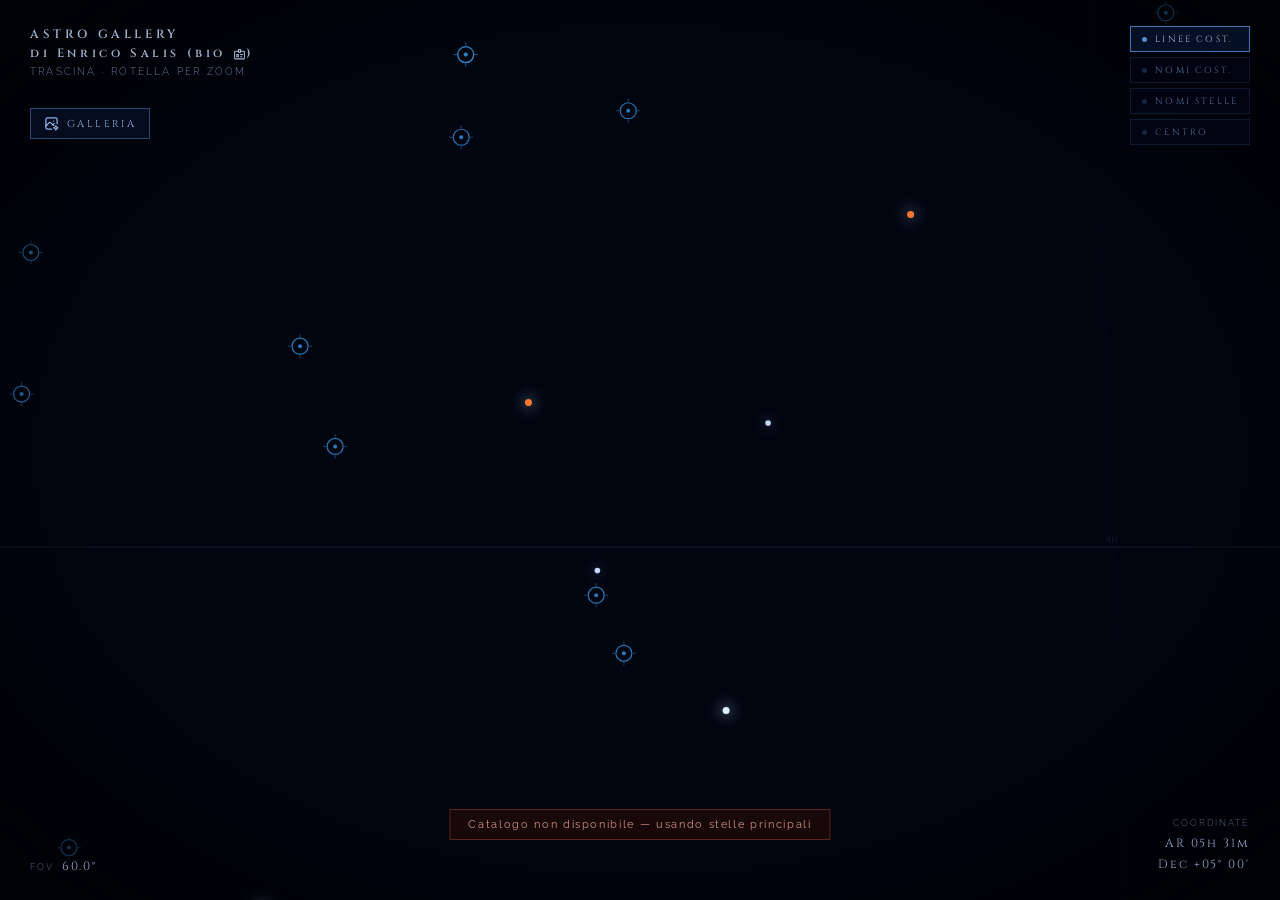
==== index.html @ 97bf15eb "correzioni bussola" ====
<!DOCTYPE html>
<html lang="it">
<head>
  <meta charset="UTF-8">
  <meta name="viewport" content="width=device-width, initial-scale=1.0">
  <title>AstroGallery — Stellario</title>
  <link rel="preconnect" href="https://fonts.googleapis.com">
  <link href="https://fonts.googleapis.com/css2?family=Cinzel:wght@400;600&family=Raleway:wght@300;400;500&display=swap" rel="stylesheet">
  <link rel="icon" type="image/svg+xml" href="img/LOGO_ICO.svg">
  <link rel="stylesheet" href="css/style.css?V=5.4">
</head>
<body>

<!-- ── Canvas stellario ──────────────────────────────────────────────────────── -->
<canvas id="starmap"></canvas>
<div id="vignette"></div>

<!-- ── Loading screen ───────────────────────────────────────────────────────── -->
<div id="loading">
  <div class="ltitle">ASTRO GALLERY</div>
  <div class="lsub">CARICAMENTO CATALOGO STELLARE</div>
  <div class="ltrack"><div class="lfill" id="lfill"></div></div>
</div>

<!-- ── Auth modal ─────────────────────────────────────────────────────────────── -->

<!-- ── UI Panels ─────────────────────────────────────────────────────────────── -->
<div class="panel" id="panel-title">
  <h1>ASTRO GALLERY</h1>
  <p id="author-static">di Enrico Salis <span id="author-link">&#40;bio <svg xmlns="http://www.w3.org/2000/svg" width="13" height="13" viewBox="0 0 24 24" fill="none" stroke="currentColor" stroke-width="2" stroke-linecap="round" stroke-linejoin="round" style="vertical-align:middle;display:inline-block"><path stroke="none" d="M0 0h24v24H0z" fill="none"/><path d="M7 12h3v4h-3l0 -4"/><path d="M10 6h-6a1 1 0 0 0 -1 1v12a1 1 0 0 0 1 1h16a1 1 0 0 0 1 -1v-12a1 1 0 0 0 -1 -1h-6"/><path d="M10 4a1 1 0 0 1 1 -1h2a1 1 0 0 1 1 1v3a1 1 0 0 1 -1 1h-2a1 1 0 0 1 -1 -1l0 -3"/><path d="M14 16h2"/><path d="M14 12h4"/></svg>&#41;</span></p>
  <p class="sub-desktop">TRASCINA · ROTELLA PER ZOOM</p>
  <p class="sub-mobile">TRASCINA · PIZZICA PER ZOOM</p>
</div>

<!-- ── Popup autore ───────────────────────────────────────────────────────────── -->
<div id="author-popup">
  <button id="author-popup-close">&#x2715;</button>
  <div id="author-view">
    <div id="author-photo-wrap"><img id="author-photo" src="" alt="Enrico Salis"></div>
    <div id="author-name"></div>
    <div id="author-location"></div>
    <div id="author-bio"></div>
    <div id="author-details"></div>
    <div id="author-links"></div>
    <button id="author-edit-btn">&#x270E; MODIFICA</button>
  </div>
  <div id="author-edit">
    <div class="ae-field"><label>FOTO (URL o percorso)</label><input id="ae-photo" type="text" placeholder="img/author.jpg"></div>
    <div class="ae-field"><label>NOME</label><input id="ae-name" type="text" placeholder="Enrico Salis"></div>
    <div class="ae-field"><label>LOCALITA</label><input id="ae-location" type="text" placeholder="Milano, Italia"></div>
    <div class="ae-field"><label>BIOGRAFIA</label><textarea id="ae-bio" rows="4" placeholder="Presentazione..."></textarea></div>
    <div class="ae-field"><label>ESPERIENZA</label><textarea id="ae-experience" rows="2" placeholder="X anni di astrofotografia"></textarea></div>
    <div class="ae-field"><label>SETUP</label><textarea id="ae-equipment" rows="2" placeholder="Telescopio, Camera..."></textarea></div>
    <div class="ae-field">
      <label>LINK <button id="ae-add-link" type="button">+ Aggiungi</button></label>
      <div id="ae-links-list"></div>
    </div>
    <div id="ae-actions">
      <button id="ae-cancel-btn">ANNULLA</button>
      <button id="ae-save-btn">&#x2193; SALVA JSON</button>
    </div>
    <p id="ae-save-hint">Sostituisci data/author.json con il file scaricato.</p>
  </div>
</div>

<div class="panel" id="panel-coords">
  <div class="lbl">COORDINATE</div>
  <div class="val">
    <div id="ra-disp">AR ··h ··m</div>
    <div id="dec-disp">Dec ±··° ··'</div>
  </div>
</div>

<div class="panel" id="panel-fov">FOV &nbsp;<span id="fov-disp">60.0°</span></div>

<!-- ── Layer toggles ─────────────────────────────────────────────────────────── -->
<button id="layers-btn" title="Layer visibilità"><span class="layers-icon"></span></button>
<div id="panel-toggles">
  <button class="tog-btn active" id="tog-lines"><span class="dot"></span>LINEE COST.</button>
  <button class="tog-btn"        id="tog-cnames"><span class="dot"></span>NOMI COST.</button>
  <button class="tog-btn"        id="tog-snames"><span class="dot"></span>NOMI STELLE</button>
  <button class="tog-btn"        id="tog-crosshair"><span class="dot"></span>CENTRO</button>
</div>

<!-- ── Bussola (solo mobile) ─────────────────────────────────────────────────── -->
<button id="compass-btn" title="Bussola: punta il cielo col telefono">🧭</button>
<button id="location-btn" title="Posizione osservatore">📍</button>
<div id="location-menu">
  <button class="loc-opt" id="loc-auto-btn">📍 Automatico (GPS)</button>
  <div class="loc-manual">
    <button class="loc-opt" id="loc-manual-btn">✏️ Manuale</button>
    <div class="loc-fields">
      <input id="loc-lat" type="number" step="0.0001" placeholder="Lat (es. 46.06)" inputmode="decimal">
      <input id="loc-lon" type="number" step="0.0001" placeholder="Long (es. 13.24)" inputmode="decimal">
    </div>
    <div id="loc-error" style="display:none">Valori non validi</div>
  </div>
</div>
<div id="compass-status" style="display:none"></div>

<!-- ── Admin button ──────────────────────────────────────────────────────────── -->
<button id="admin-btn">
  <svg xmlns="http://www.w3.org/2000/svg" width="16" height="16" viewBox="0 0 24 24" fill="none" stroke="currentColor" stroke-width="2" stroke-linecap="round" stroke-linejoin="round">
    <path stroke="none" d="M0 0h24v24H0z" fill="none" />
    <path d="M15 8h.01" />
    <path d="M12 21h-6a3 3 0 0 1 -3 -3v-12a3 3 0 0 1 3 -3h12a3 3 0 0 1 3 3v6" />
    <path d="M3 16l5 -5c.928 -.893 2.072 -.893 3 0l3.993 3.993" />
    <path d="M14 14l1 -1c.47 -.452 .995 -.675 1.52 -.67" />
    <path d="M19 22.5a4.75 4.75 0 0 1 3.5 -3.5a4.75 4.75 0 0 1 -3.5 -3.5a4.75 4.75 0 0 1 -3.5 3.5a4.75 4.75 0 0 1 3.5 3.5" />
  </svg>
  GALLERIA
</button>
<button id="mode-switch-btn" style="display:none">● VISTA OSPITE</button>

<!-- ── Admin panel ───────────────────────────────────────────────────────────── -->
<div id="admin-panel">
  <div id="admin-head">
    <h2>GESTIONE CATALOGO</h2>
    <button id="admin-close-btn" title="Chiudi (Esc)">✕</button>
  </div>

  <div id="admin-tabs">
    <button class="atab active" data-tab="add">AGGIUNGI</button>
    <button class="atab"        data-tab="list">CATALOGO</button>
    <button class="atab"        data-tab="settings" id="tab-settings-btn">IMPOSTAZIONI</button>
  </div>

  <div id="admin-body">

    <!-- ── Tab: Nuovo DSO ─────────────────────────────────────────────────── -->
    <div id="tab-add">
      <p class="fmap-hint">Clicca sulla mappa per inserire le coordinate</p>

      <div class="frow">
        <div class="fgroup">
          <label>ID CATALOGO</label>
          <input type="text" id="f-id" placeholder="M42, NGC7000…">
        </div>
        <div class="fgroup">
          <label>NOME</label>
          <input type="text" id="f-name" placeholder="Nebulosa di Orione">
        </div>
      </div>

      <div class="frow full">
        <div class="fgroup">
          <label>ASCENSIONE RETTA</label>
          <div class="coord-row">
            <input type="number" id="f-ra-h" min="0" max="23" step="1"     placeholder="05"><span class="cu">h</span>
            <input type="number" id="f-ra-m" min="0" max="59" step="1"     placeholder="35"><span class="cu">m</span>
            <input type="number" id="f-ra-s" min="0" max="59.9" step="0.1" placeholder="17.3"><span class="cu">s</span>
          </div>
          <div class="fhint" id="ra-hint"></div>
        </div>
      </div>

      <div class="frow full">
        <div class="fgroup">
          <label>DECLINAZIONE</label>
          <div class="coord-row">
            <select id="f-dec-sign"><option value="+">+</option><option value="-">−</option></select>
            <input type="number" id="f-dec-d" min="0" max="90" step="1"     placeholder="05"><span class="cu">°</span>
            <input type="number" id="f-dec-m" min="0" max="59" step="1"     placeholder="23"><span class="cu">'</span>
            <input type="number" id="f-dec-s" min="0" max="59.9" step="0.1" placeholder="28"><span class="cu">"</span>
          </div>
          <div class="fhint" id="dec-hint"></div>
        </div>
      </div>

      <div class="frow">
        <div class="fgroup">
          <label>TIPO</label>
          <input type="text" id="f-type" placeholder="Nebulosa a emissione">
        </div>
        <div class="fgroup">
          <label>MAGNITUDINE</label>
          <input type="number" id="f-mag" step="0.01" placeholder="4.0">
        </div>
      </div>

      <div class="frow">
        <div class="fgroup">
          <label>DISTANZA</label>
          <input type="text" id="f-dist" placeholder="1.344 al">
        </div>
        <div class="fgroup">
          <label>COSTELLAZIONE</label>
          <input type="text" id="f-const" placeholder="Orione">
        </div>
      </div>

      <div class="frow full">
        <div class="fgroup">
          <label>DESCRIZIONE</label>
          <textarea id="f-info" placeholder="Testo descrittivo del DSO…"></textarea>
        </div>
      </div>

      <div id="admin-msg"></div>
      <button id="submit-btn">CREA DSO</button>
    </div>

    <!-- ── Tab: Catalogo DSO ───────────────────────────────────────────────── -->
    <div id="tab-list" style="display:none">
      <div id="obj-list"></div>
      <div id="list-actions">
        <button class="act-btn" id="export-btn">ESPORTA JSON</button>
        <button class="act-btn" id="import-btn">IMPORTA JSON</button>
        <input type="file" id="import-file" accept=".json">
      </div>
    </div>

    <!-- ── Tab: Impostazioni ──────────────────────────────────────────────── -->
    <div id="tab-settings" style="display:none">
      <div class="fsep">URL SEGRETO ADMIN</div>
      <div class="frow full">
        <div class="fgroup">
          <label>NUOVA PAROLA SEGRETA</label>
          <input type="text" id="secret-word" placeholder="es. galassia-m31" autocomplete="off">
        </div>
      </div>
      <div class="frow full" id="secret-url-row" style="display:none">
        <div class="fgroup">
          <label>URL DA SALVARE NEI PREFERITI</label>
          <input type="text" id="secret-url-out" readonly>
        </div>
      </div>
      <button id="secret-copy-btn" style="display:none">COPIA URL</button>
      <div id="secret-msg"></div>
    </div>

    <!-- ── Pannello foto (aperto da CATALOGO → Aggiungi foto) ─────────────── -->
    <div id="tab-photo" style="display:none">

      <!-- Breadcrumb -->
      <div class="photo-breadcrumb">
        <button id="photo-back-btn">&#x2190; CATALOGO</button>
        <span id="photo-dso-label"></span>
      </div>

      <div class="frow full">
        <div class="fgroup">
          <label>TITOLO FOTO</label>
          <input type="text" id="ph-title" placeholder="Prima luce H-alpha">
        </div>
      </div>

      <div class="frow">
        <div class="fgroup">
          <label>DATA (facoltativa)</label>
          <input type="date" id="ph-date">
        </div>
        <div class="fgroup">
          <label>&nbsp;</label>
          <button id="add-photo-btn" style="height:100%">&#x2601; CARICA SU CLOUDINARY</button>
        </div>
        <div class="fgroup">
          <label>&nbsp;</label>
          <button id="browse-cloudinary-btn" class="act-btn" style="height:100%;width:100%">&#x1F5BC; SFOGLIA LIBRERIA</button>
        </div>
      </div>

      <div class="frow full">
        <div class="fgroup">
          <label>COMMENTO</label>
          <textarea id="ph-comment" placeholder="Note sulla sessione…" style="min-height:56px"></textarea>
        </div>
      </div>

      <!-- Acquisizione collassabile -->
      <button class="acq-toggle" id="acq-toggle-btn">
        <span class="arr" id="acq-arr">&#x25bc;</span> DATI DI ACQUISIZIONE
      </button>
      <div id="acq-section" style="display:none">
        <div class="frow">
          <div class="fgroup"><label>TELESCOPIO</label>
            <div class="equip-wrap">
              <input type="text" id="acq-telescope" placeholder="Celestron EdgeHD 11" autocomplete="off">
              <span class="equip-arrow">&#9660;</span>
              <div class="equip-dropdown" id="dd-telescope"></div>
            </div>
          </div>
          <div class="fgroup"><label>MONTATURA</label>
            <div class="equip-wrap">
              <input type="text" id="acq-mount" placeholder="EQ6-R Pro" autocomplete="off">
              <span class="equip-arrow">&#9660;</span>
              <div class="equip-dropdown" id="dd-mount"></div>
            </div>
          </div>
        </div>
        <div class="frow">
          <div class="fgroup"><label>CAMERA</label>
            <div class="equip-wrap">
              <input type="text" id="acq-camera" placeholder="ASI2600MC Pro" autocomplete="off">
              <span class="equip-arrow">&#9660;</span>
              <div class="equip-dropdown" id="dd-camera"></div>
            </div>
          </div>
          <div class="fgroup"><label>FILTRI</label>
            <div class="equip-wrap">
              <input type="text" id="acq-filters" placeholder="Optolong L-eXtreme" autocomplete="off">
              <span class="equip-arrow">&#9660;</span>
              <div class="equip-dropdown" id="dd-filters"></div>
            </div>
          </div>
        </div>
        <div class="frow">
          <div class="fgroup"><label>N. POSE</label><input type="number" id="acq-frames"   min="1" placeholder="120"></div>
          <div class="fgroup"><label>POSA (sec)</label><input type="number" id="acq-exposure" min="1" placeholder="300"></div>
        </div>
        <div class="frow">
          <div class="fgroup"><label>GAIN</label><input type="number" id="acq-gain" min="0" placeholder="100"></div>
          <div class="fgroup"><label>TEMPERATURA (°C)</label><input type="number" id="acq-temp" placeholder="-10"></div>
        </div>
        <div class="frow full">
          <div class="fgroup"><label>NOTE ACQUISIZIONE</label><textarea id="acq-notes" placeholder="Condizioni cielo, seeing…" style="min-height:52px"></textarea></div>
        </div>
      </div>

      <!-- Anteprima foto caricata -->
      <div id="ph-preview" style="display:none">
        <div class="fsep">FOTO CARICATA</div>
        <div id="ph-preview-inner"></div>
      </div>

      <div id="photo-msg"></div>
      <button id="submit-photo-btn">AGGIUNGI FOTO AL CATALOGO</button>
    </div>

  </div><!-- /admin-body -->
</div><!-- /admin-panel -->

<!-- ── Popup DSO hover ────────────────────────────────────────────────────────── -->
<div id="popup">
  <div id="popup-header">
    <div id="popup-name"></div>
    <div id="popup-meta-type"></div>
    <div id="popup-meta-coords"></div>
  </div>
  <div id="popup-grid"></div>
</div>

<!-- ── Lightbox galleria ──────────────────────────────────────────────────────── -->
<div id="lightbox">

  <!-- Topbar -->
  <div id="lb-topbar">
    <div id="lb-obj-name"></div>
    <div id="lb-counter"></div>
    <button id="lb-close" title="Chiudi (Esc)">&#x2715;</button>
  </div>

  <!-- Area principale: foto a tutto campo -->
  <div id="lb-main">
    <canvas id="lb-watermark"></canvas>

    <!-- Popup CC BY su right-click -->
    <div id="cc-popup">
      <div id="cc-popup-inner">
        <div id="cc-icons">
          <svg viewBox="0 0 24 24" width="20" height="20"><circle cx="12" cy="12" r="11" stroke="currentColor" stroke-width="1.5" fill="none"/><text x="12" y="16" text-anchor="middle" font-size="12" font-family="serif" fill="currentColor">©</text></svg>
          <svg viewBox="0 0 24 24" width="20" height="20"><circle cx="12" cy="12" r="11" stroke="currentColor" stroke-width="1.5" fill="none"/><text x="12" y="16" text-anchor="middle" font-size="11" font-family="sans-serif" fill="currentColor">BY</text></svg>
        </div>
        <p id="cc-text">Foto di <strong>Enrico Salis</strong>.<br>Libero utilizzo con citazione dell'autore.<br><a href="https://creativecommons.org/licenses/by/4.0/" target="_blank" rel="noopener">CC BY 4.0</a></p>
        <button id="cc-download-btn">&#x2193; Scarica</button>
        <button id="cc-popup-close">&#x2715;</button>
      </div>
    </div>

    <!-- Foto occupa tutto -->
    <img id="lb-img" src="" alt="">

    <!-- Pannello info overlay sinistro -->
    <div id="lb-info-panel">
      <div id="lb-info-scroll">

        <!-- DSO -->
        <div class="lbi-section">
          <div class="lbi-section-title">OGGETTO</div>
          <div class="lbi-field"><span class="lbi-lbl">Tipo</span><span id="li-type">—</span></div>
          <div class="lbi-field"><span class="lbi-lbl">Distanza</span><span id="li-dist">—</span></div>
          <div class="lbi-field"><span class="lbi-lbl">Magnitudine</span><span id="li-mag">—</span></div>
          <div class="lbi-field"><span class="lbi-lbl">AR</span><span id="li-ra">—</span></div>
          <div class="lbi-field"><span class="lbi-lbl">Dec</span><span id="li-dec">—</span></div>
          <div class="lbi-field"><span class="lbi-lbl">Costellazione</span><span id="li-const">—</span></div>
          <div id="lb-info-text"></div>
        </div>

        <!-- Foto -->
        <div class="lbi-section" id="lbi-photo-section" style="display:none">
          <div class="lbi-section-title">FOTO</div>
          <div class="lbi-field"><span class="lbi-lbl">Titolo</span><span id="li-ph-title">—</span></div>
          <div class="lbi-field" id="li-ph-date-wrap" style="display:none">
            <span class="lbi-lbl">Data</span><span id="li-ph-date">—</span>
          </div>
          <div id="li-ph-comment" style="margin-top:8px;display:none"></div>
        </div>

        <!-- Acquisizione -->
        <div class="lbi-section" id="lbi-acq-section" style="display:none">
          <div class="lbi-section-title">ACQUISIZIONE</div>
          <div class="lbi-field" id="li-acq-telescope-w" style="display:none"><span class="lbi-lbl">Telescopio</span><span id="li-acq-telescope">—</span></div>
          <div class="lbi-field" id="li-acq-mount-w"     style="display:none"><span class="lbi-lbl">Montatura</span><span id="li-acq-mount">—</span></div>
          <div class="lbi-field" id="li-acq-camera-w"    style="display:none"><span class="lbi-lbl">Camera</span><span id="li-acq-camera">—</span></div>
          <div class="lbi-field" id="li-acq-filters-w"   style="display:none"><span class="lbi-lbl">Filtri</span><span id="li-acq-filters">—</span></div>
          <div class="lbi-field" id="li-acq-frames-w"    style="display:none"><span class="lbi-lbl">Pose</span><span id="li-acq-frames">—</span></div>
          <div class="lbi-field" id="li-acq-exposure-w"  style="display:none"><span class="lbi-lbl">Posa</span><span id="li-acq-exposure">—</span></div>
          <div class="lbi-field" id="li-acq-gain-w"      style="display:none"><span class="lbi-lbl">Gain</span><span id="li-acq-gain">—</span></div>
          <div class="lbi-field" id="li-acq-temp-w"      style="display:none"><span class="lbi-lbl">Temp.</span><span id="li-acq-temp">—</span></div>
          <div id="li-acq-notes" style="margin-top:8px;display:none"></div>
        </div>

      </div><!-- /lb-info-scroll -->
    </div><!-- /lb-info-panel -->

    <!-- Tab linguetta toggle info -->
    <button id="lb-info-tab" title="Mostra/nascondi info">
      <span id="lb-info-tab-icon">&#x2139;</span>
    </button>

    <!-- Zoom indicator -->
    <div id="lb-zoom-indicator">
      <span id="lb-zoom-label">100%</span>
      <button id="lb-zoom-reset">RESET</button>
    </div>

  </div><!-- /lb-main -->

  <!-- Navigazione in basso centrata -->
  <div id="lb-nav-bar">
    <button class="lb-nav" id="lb-prev" title="Precedente (←)">&#x2039;</button>
    <div id="lb-nav-dots"></div>
    <button class="lb-nav" id="lb-next" title="Successiva (→)">&#x203a;</button>
  </div>

</div><!-- /lightbox -->

<!-- ── Error toast ────────────────────────────────────────────────────────────── -->
<div id="error-toast">Catalogo non disponibile — usando stelle principali</div>

<!-- ── Entry point (ES module, deferred automaticamente) ─────────────────────── -->
<script type="module" src="js/main.js?V=5.4"></script>

</body>
</html>
---- css/style.css ----
/* ─── Reset & Base ───────────────────────────────────────────────────────────── */
*, *::before, *::after { margin: 0; padding: 0; box-sizing: border-box; }

body { background: #000; overflow: hidden; user-select: none; }

#starmap       { display: block; cursor: grab; }
body.dragging  #starmap { cursor: grabbing; }
body.popup-cursor #starmap { cursor: default; }

/* ─── Vignette ───────────────────────────────────────────────────────────────── */
#vignette {
  position: fixed; inset: 0;
  background: radial-gradient(ellipse at center, transparent 55%, rgba(0,0,0,0.75) 100%);
  pointer-events: none; z-index: 1;
}

/* ─── UI Panels (non-interattivi) ────────────────────────────────────────────── */
.panel {
  position: fixed; z-index: 10;
  pointer-events: none; font-family: 'Cinzel', serif;
}

#panel-title  { top: 26px; left: 30px; }
#panel-title h1 {
  font-size: 12px; font-weight: 600;
  letter-spacing: 0.3em; color: rgba(200,225,255,0.80);
}
#panel-title p {
  margin-top: 5px; font-family: 'Raleway', sans-serif;
  font-size: 10px; font-weight: 300;
  letter-spacing: 0.22em; color: rgba(140,175,215,0.70);
}

#panel-coords { bottom: 26px; right: 30px; text-align: right; }
#panel-coords .lbl {
  font-family: 'Raleway', sans-serif; font-size: 9px;
  font-weight: 300; letter-spacing: 0.22em;
  color: rgba(140,175,215,0.60); margin-bottom: 5px;
}
#panel-coords .val {
  font-size: 12px; font-weight: 400;
  letter-spacing: 0.16em; color: rgba(180,210,255,0.80); line-height: 1.7;
}

#panel-fov {
  bottom: 26px; left: 30px; font-family: 'Raleway', sans-serif;
  font-size: 9px; font-weight: 300; letter-spacing: 0.22em;
  color: rgba(140,175,215,0.60);
}
#panel-fov span {
  font-family: 'Cinzel', serif; font-size: 12px; font-weight: 400;
  letter-spacing: 0.14em; color: rgba(180,210,255,0.80);
}

/* ─── Custom equipment dropdown ──────────────────────────────────────────────── */
.equip-wrap {
  position: relative;
}
.equip-wrap input {
  width: 100%;
  padding-right: 22px !important; /* spazio per la freccia */
}
.equip-arrow {
  position: absolute; right: 7px; top: 50%; transform: translateY(-50%);
  font-size: 9px; color: rgba(120,160,210,0.70); pointer-events: none;
  line-height: 1;
}
.equip-dropdown {
  position: absolute; top: 100%; left: 0; right: 0; z-index: 200;
  background: rgba(2,6,22,0.97);
  border: 1px solid rgba(80,140,220,0.22);
  border-top: none;
  max-height: 160px; overflow-y: auto;
  display: none;
}
.equip-dropdown.open { display: block; }
.equip-dropdown::-webkit-scrollbar { width: 3px; }
.equip-dropdown::-webkit-scrollbar-thumb { background: rgba(80,140,220,0.2); border-radius: 2px; }
.equip-option {
  padding: 7px 10px; cursor: pointer;
  font-family: 'Raleway', sans-serif; font-size: 10px;
  letter-spacing: 0.08em; color: rgba(160,195,240,0.80);
  border-bottom: 1px solid rgba(80,140,220,0.07);
  transition: background .12s, color .12s;
  display: flex; align-items: center; justify-content: space-between;
}
.equip-option:last-child { border-bottom: none; }
.equip-option:hover { background: rgba(20,50,110,0.70); color: rgba(200,225,255,0.90); }
.equip-option .equip-del {
  font-size: 10px; color: rgba(180,80,80,0.60);
  padding: 0 3px; line-height: 1; cursor: pointer;
  transition: color .15s; flex-shrink: 0;
}
.equip-option .equip-del:hover { color: rgba(255,100,100,0.80); }
.equip-empty {
  padding: 8px 10px;
  font-family: 'Raleway', sans-serif; font-size: 9px;
  letter-spacing: 0.12em; color: rgba(100,140,190,0.60);
  font-style: italic;
}

/* ─── Catalog card actions ───────────────────────────────────────────────────── */
.obj-card-actions { display: flex; gap: 5px; flex-shrink: 0; }
.obj-act-btn {
  background: none; border: 1px solid rgba(80,140,220,0.18);
  color: rgba(140,180,230,0.70); cursor: pointer; font-family: 'Cinzel', serif;
  font-size: 8px; letter-spacing: 0.18em; padding: 4px 7px;
  transition: all .18s; white-space: nowrap;
}
.obj-act-btn:hover       { border-color: rgba(100,170,255,0.70); color: rgba(180,210,255,0.85); }
.obj-act-btn.danger      { border-color: rgba(200,80,80,0.60); color: rgba(180,100,100,0.70); }
.obj-act-btn.danger:hover{ border-color: rgba(200,80,80,0.70);  color: rgba(255,120,120,0.85); }

/* ─── Photo breadcrumb ───────────────────────────────────────────────────────── */
.photo-breadcrumb {
  display: flex; align-items: center; gap: 12px;
  margin-bottom: 18px; padding-bottom: 14px;
  border-bottom: 1px solid rgba(80,140,220,0.10);
}
#photo-back-btn {
  background: none; border: 1px solid rgba(80,140,220,0.18);
  color: rgba(140,175,215,0.70); cursor: pointer; font-family: 'Cinzel', serif;
  font-size: 9px; letter-spacing: 0.22em; padding: 5px 10px; transition: all .18s;
}
#photo-back-btn:hover { border-color: rgba(100,170,255,0.70); color: rgba(180,210,255,0.80); }
#photo-dso-label {
  font-family: 'Cinzel', serif; font-size: 11px; font-weight: 600;
  letter-spacing: 0.22em; color: rgba(190,215,255,0.80);
}

/* ─── Acquisition collapsible ────────────────────────────────────────────────── */
.acq-toggle {
  background: none; border: none; border-top: 1px solid rgba(80,140,220,0.09);
  border-bottom: 1px solid rgba(80,140,220,0.09);
  width: 100%; padding: 9px 0; margin: 14px 0 10px; cursor: pointer;
  font-family: 'Cinzel', serif; font-size: 9px; letter-spacing: 0.28em;
  color: rgba(120,160,210,0.70); display: flex; align-items: center; gap: 9px;
  transition: color .18s;
}
.acq-toggle:hover { color: rgba(180,210,255,0.75); }
#acq-section { margin-bottom: 6px; }

/* ─── Photo preview ──────────────────────────────────────────────────────────── */
#ph-preview-inner {
  display: flex; align-items: center; gap: 12px;
  padding: 10px; background: rgba(5,12,35,0.5);
  border: 1px solid rgba(80,140,220,0.12); margin-bottom: 10px;
}
#ph-preview-inner img {
  width: 80px; height: 60px; object-fit: cover; flex-shrink: 0;
  border: 1px solid rgba(80,140,220,0.15);
}
.ph-preview-info { font-family: 'Raleway', sans-serif; font-size: 10px; color: rgba(140,175,215,0.70); line-height: 1.6; }
.ph-preview-info strong { color: rgba(190,215,255,0.75); display: block; margin-bottom: 2px; }

/* ─── Submit photo button ────────────────────────────────────────────────────── */
#submit-photo-btn {
  background: rgba(18,45,100,0.28); border: 1px solid rgba(100,165,245,0.30);
  color: rgba(180,215,255,0.80); cursor: pointer; font-family: 'Cinzel', serif;
  font-size: 10px; letter-spacing: 0.28em; padding: 11px 20px;
  width: 100%; margin-top: 18px; transition: all .18s;
}
#submit-photo-btn:hover {
  background: rgba(24,60,130,0.70); border-color: rgba(120,190,255,0.80);
  color: rgba(210,230,255,0.95);
}
#photo-msg {
  font-family: 'Raleway', sans-serif; font-size: 10px; letter-spacing: 0.1em;
  padding: 8px 10px; margin-top: 10px; display: none;
}
#photo-msg.ok  { color: rgba(120,200,150,0.80); background: rgba(8,35,18,0.80);  border: 1px solid rgba(80,180,100,0.60); }
#photo-msg.err { color: rgba(220,140,130,0.80); background: rgba(35,8,8,0.80);   border: 1px solid rgba(180,80,80,0.60); }

/* ─── Coordinate sexagesimal inputs ──────────────────────────────────────────── */
.coord-row { display: flex; align-items: center; gap: 4px; }
.coord-row input { flex: 1; min-width: 0; }
.cu { font-family: 'Cinzel', serif; font-size: 10px; color: rgba(140,175,215,0.70); flex-shrink: 0; }
.coord-row select {
  background: rgba(5,12,35,0.85); border: 1px solid rgba(80,140,220,0.15);
  color: rgba(190,215,255,0.80); font-family: 'Raleway', sans-serif;
  font-size: 11px; padding: 6px 4px; outline: none; flex-shrink: 0; width: 36px;
}

/* ─── Toggle panel (interattivo) ─────────────────────────────────────────────── */
#panel-toggles {
  position: fixed; top: 26px; right: 30px; z-index: 10;
  display: flex; flex-direction: column; gap: 5px; pointer-events: auto;
}
.tog-btn {
  background: rgba(2,6,20,0.72); border: 1px solid rgba(80,140,220,0.16);
  color: rgba(120,160,210,0.70); font-family: 'Cinzel', serif;
  font-size: 9px; letter-spacing: 0.24em; padding: 6px 11px; cursor: pointer;
  transition: color .18s, border-color .18s, background .18s;
  display: flex; align-items: center; gap: 8px;
}
.tog-btn:hover { color: rgba(180,210,255,0.75); border-color: rgba(80,140,220,0.60); }
.tog-btn.active {
  color: rgba(190,215,255,0.85); border-color: rgba(100,160,240,0.70);
  background: rgba(15,40,90,0.38);
}
.tog-btn .dot {
  width: 5px; height: 5px; border-radius: 50%;
  background: rgba(80,140,220,0.25); flex-shrink: 0; transition: background .18s;
}
.tog-btn.active .dot { background: rgba(120,180,255,0.75); }

/* ─── Admin button ───────────────────────────────────────────────────────────── */
#admin-btn {
  position: fixed; top: 108px; left: 30px; z-index: 10; pointer-events: auto;
  background: rgba(5,15,35,0.85); border: 1px solid rgba(100,160,240,0.40);
  color: rgba(160,200,255,0.88); font-family: 'Cinzel', serif;
  font-size: 10px; letter-spacing: 0.24em; padding: 7px 13px; cursor: pointer;
  display: flex; align-items: center; gap: 8px;
  transition: color .18s, border-color .18s, background .18s, transform .15s;
}
#admin-btn svg {
  width: 15px; height: 15px; flex-shrink: 0;
  stroke: currentColor; transition: stroke .18s;
}
#admin-btn:hover, #admin-btn.open {
  color: rgba(210,235,255,0.95); border-color: rgba(120,180,255,0.75);
  background: rgba(20,50,100,0.50); transform: translateY(-1px);
}

#mode-switch-btn {
  position: fixed; top: 148px; left: 30px; z-index: 10; pointer-events: auto;
  background: rgba(2,6,20,0.72); border: 1px solid rgba(180,120,60,0.30);
  color: rgba(200,160,90,0.75); font-family: 'Cinzel', serif;
  font-size: 9px; letter-spacing: 0.22em; padding: 6px 11px; cursor: pointer;
  transition: color .18s, border-color .18s, background .18s;
}
#mode-switch-btn:hover {
  color: rgba(255,210,120,0.90); border-color: rgba(220,160,60,0.65);
  background: rgba(60,35,5,0.45);
}

/* ─── Admin Panel ────────────────────────────────────────────────────────────── */
#admin-panel {
  position: fixed; top: 0; right: 0; bottom: 0;
  width: max(300px, 25vw); z-index: 80;
  background: rgba(1,4,16,0.97); border-left: 1px solid rgba(80,140,220,0.13);
  transform: translateX(100%);
  transition: transform .3s cubic-bezier(0.4,0,0.2,1);
  display: flex; flex-direction: column; overflow: hidden;
}
#admin-panel.open { transform: translateX(0); }

#admin-head {
  flex-shrink: 0; display: flex; align-items: center;
  padding: 20px 20px 16px; gap: 12px;
  border-bottom: 1px solid rgba(80,140,220,0.10);
}
#admin-head h2 {
  font-family: 'Cinzel', serif; font-size: 11px; font-weight: 600;
  letter-spacing: 0.3em; color: rgba(190,215,255,0.75); flex: 1;
}
#admin-close-btn {
  background: none; border: 1px solid rgba(80,140,220,0.18);
  color: rgba(140,175,215,0.70); cursor: pointer; font-size: 12px;
  width: 26px; height: 26px; display: flex; align-items: center;
  justify-content: center; transition: color .2s; font-family: sans-serif;
}
#admin-close-btn:hover { color: rgba(210,230,255,0.90); }

#admin-tabs {
  flex-shrink: 0; display: flex; padding: 0 20px;
  border-bottom: 1px solid rgba(80,140,220,0.10);
}
.atab {
  background: none; border: none; border-bottom: 2px solid transparent;
  padding: 10px 14px; cursor: pointer;
  font-family: 'Cinzel', serif; font-size: 9px; letter-spacing: 0.25em;
  color: rgba(120,155,210,0.70); transition: color .18s, border-color .18s;
  margin-bottom: -1px;
}
.atab:hover  { color: rgba(170,200,245,0.80); }
.atab.active { color: rgba(190,215,255,0.85); border-bottom-color: rgba(100,160,240,0.70); }

#admin-body { flex: 1; overflow-y: auto; overflow-x: hidden; padding: 18px 20px 30px; }
#admin-body::-webkit-scrollbar { width: 3px; }
#admin-body::-webkit-scrollbar-thumb { background: rgba(80,140,220,0.2); border-radius: 2px; }

/* Form */
.frow      { display: grid; grid-template-columns: 1fr 1fr; gap: 10px; margin-bottom: 10px; }
.frow.full { grid-template-columns: 1fr; }
.fgroup    { display: flex; flex-direction: column; gap: 4px; }
.fgroup label {
  font-family: 'Raleway', sans-serif; font-size: 9px; font-weight: 300;
  letter-spacing: 0.2em; color: rgba(140,175,215,0.70);
}
.fgroup input, .fgroup textarea {
  background: rgba(5,12,35,0.85); border: 1px solid rgba(80,140,220,0.15);
  color: rgba(190,215,255,0.80); font-family: 'Raleway', sans-serif;
  font-size: 11px; padding: 6px 8px; outline: none; transition: border-color .18s;
}
.fgroup input:focus, .fgroup textarea:focus { border-color: rgba(100,170,255,0.70); }
.fgroup textarea { resize: vertical; min-height: 72px; line-height: 1.55; }
.fhint {
  font-family: 'Raleway', sans-serif; font-size: 9px;
  color: rgba(110,155,205,0.60); letter-spacing: 0.06em; min-height: 11px;
}
.fmap-hint {
  font-family: 'Raleway', sans-serif; font-size: 9px; font-weight: 300;
  letter-spacing: 0.13em; color: rgba(100,150,210,0.60);
  margin-bottom: 14px; display: flex; align-items: center; gap: 7px;
}
.fmap-hint::before {
  content: ''; width: 5px; height: 5px; border-radius: 50%;
  background: rgba(100,150,210,0.32); flex-shrink: 0;
}
.fsep {
  font-family: 'Cinzel', serif; font-size: 9px; letter-spacing: 0.3em;
  color: rgba(120,165,210,0.60); margin: 18px 0 12px;
  display: flex; align-items: center; gap: 10px;
}
.fsep::after { content: ''; flex: 1; height: 1px; background: rgba(80,140,220,0.09); }

/* Photo rows */
#photos-container { display: flex; flex-direction: column; gap: 7px; }
.photo-row        { display: grid; grid-template-columns: 1fr auto auto; gap: 5px; align-items: start; }
.phinputs         { display: flex; flex-direction: column; gap: 4px; }
.photo-row input {
  background: rgba(5,12,35,0.85); border: 1px solid rgba(80,140,220,0.13);
  color: rgba(190,215,255,0.75); font-family: 'Raleway', sans-serif;
  font-size: 10px; padding: 5px 7px; outline: none;
  transition: border-color .18s; width: 100%;
}
.photo-row input:focus { border-color: rgba(100,170,255,0.60); }
.photo-row input[type=date] { color-scheme: dark; }
.ph-tag {
  font-family: 'Raleway', sans-serif; font-size: 8px; letter-spacing: 0.12em;
  color: rgba(100,200,140,0.70); align-self: start; margin-top: 5px; flex-shrink: 0;
  padding: 3px 5px; border: 1px solid rgba(80,180,100,0.18);
}
.ph-del {
  background: none; border: 1px solid rgba(200,80,80,0.18);
  color: rgba(200,120,120,0.70); cursor: pointer;
  width: 24px; height: 24px; font-size: 11px; font-family: sans-serif;
  display: flex; align-items: center; justify-content: center;
  transition: color .18s, border-color .18s; align-self: start; flex-shrink: 0;
}
.ph-del:hover { color: rgba(255,120,120,0.85); border-color: rgba(200,80,80,0.70); }

#add-photo-btn {
  background: none; border: 1px dashed rgba(80,140,220,0.2);
  cursor: pointer; font-family: 'Cinzel', serif;
  font-size: 9px; letter-spacing: 0.25em;
  color: rgba(120,160,210,0.70); padding: 7px 12px; width: 100%; margin-top: 4px;
  transition: all .18s;
}
#add-photo-btn:hover { border-color: rgba(100,170,255,0.70); color: rgba(180,210,255,0.75); }

#submit-btn {
  background: rgba(18,45,100,0.28); border: 1px solid rgba(100,165,245,0.30);
  color: rgba(180,215,255,0.80); cursor: pointer; font-family: 'Cinzel', serif;
  font-size: 10px; letter-spacing: 0.28em; padding: 11px 20px;
  width: 100%; margin-top: 18px; transition: all .18s;
}
#submit-btn:hover {
  background: rgba(24,60,130,0.70); border-color: rgba(120,190,255,0.80);
  color: rgba(210,230,255,0.95);
}

#admin-msg {
  font-family: 'Raleway', sans-serif; font-size: 10px; letter-spacing: 0.1em;
  padding: 8px 10px; margin-top: 10px; display: none;
}
#admin-msg.ok  { color: rgba(120,200,150,0.80); background: rgba(8,35,18,0.80);  border: 1px solid rgba(80,180,100,0.60); }
#admin-msg.err { color: rgba(220,140,130,0.80); background: rgba(35,8,8,0.80);   border: 1px solid rgba(180,80,80,0.60);  }

/* Catalog list — classi testo info card */
.obj-card-info  { flex: 1; min-width: 0; }
.obj-card-id    { font-family: 'Cinzel', serif; font-size: 10px; letter-spacing: 0.18em; color: rgba(190,215,255,0.80); }
.obj-card-name  { font-family: 'Raleway', sans-serif; font-size: 10px; color: rgba(140,175,215,0.70); margin-top: 2px; white-space: nowrap; overflow: hidden; text-overflow: ellipsis; }
.obj-card-count { font-family: 'Raleway', sans-serif; font-size: 9px; color: rgba(100,145,200,0.60); letter-spacing: 0.1em; }
.obj-del-btn {
  background: none; border: 1px solid rgba(200,80,80,0.18);
  color: rgba(180,100,100,0.70); cursor: pointer; font-size: 12px;
  width: 24px; height: 24px; display: flex; align-items: center;
  justify-content: center; transition: all .18s; font-family: sans-serif; flex-shrink: 0;
}
.obj-del-btn:hover { color: rgba(255,120,120,0.85); border-color: rgba(200,80,80,0.70); }

#list-actions { display: flex; gap: 8px; margin-top: 18px; }
.act-btn {
  background: none; border: 1px solid rgba(80,140,220,0.20);
  color: rgba(140,180,230,0.70); cursor: pointer;
  font-family: 'Cinzel', serif; font-size: 9px; letter-spacing: 0.22em;
  padding: 8px 10px; flex: 1; transition: all .18s;
}
.act-btn:hover { border-color: rgba(100,170,255,0.70); color: rgba(180,210,255,0.80); }
#import-file   { display: none; }

/* ─── Popup DSO ──────────────────────────────────────────────────────────────── */
#popup {
  position: fixed; z-index: 50; width: 280px;
  background: rgba(27,45,69,0.82); border: 1.5px solid rgba(80,180,220,0.55); border-radius: 12px;
  backdrop-filter: blur(8px); pointer-events: auto;
  opacity: 0; transform: scale(0.95) translateY(4px);
  transition: opacity .18s ease, transform .18s ease; display: none;
}
#popup.visible { opacity: 1; transform: scale(1) translateY(0); }

#popup-header { padding: 12px 14px 10px; border-bottom: 1px solid rgba(80,140,220,0.12); }
#popup-name   { font-family: 'Cinzel', serif; font-size: 12px; font-weight: 600; letter-spacing: 0.18em; color: rgba(210,230,255,0.90); }
#popup-meta-type, #popup-meta-coords { margin-top: 4px; font-family: 'Raleway', sans-serif; font-size: 10px; font-weight: 300; letter-spacing: 0.15em; color: rgba(140,175,215,0.70); }

#popup-grid {
  padding: 10px; display: grid; grid-template-columns: 1fr 1fr;
  gap: 6px; max-height: 330px; overflow-y: auto; overflow-x: hidden;
}
#popup-grid::-webkit-scrollbar       { width: 3px; }
#popup-grid::-webkit-scrollbar-track { background: transparent; }
#popup-grid::-webkit-scrollbar-thumb { background: rgba(80,140,220,0.25); border-radius: 2px; }

.popup-thumb { position: relative; aspect-ratio: 4/3; overflow: hidden; cursor: pointer; background: rgba(10,20,50,0.6); }
.popup-thumb img { width: 100%; height: 100%; object-fit: cover; display: block; transition: transform .25s ease, filter .25s ease; filter: brightness(0.85); }
.popup-thumb:hover img { transform: scale(1.06); filter: brightness(1.05); }
.tov  { position: absolute; inset: 0; background: linear-gradient(to top, rgba(0,5,20,0.6) 0%, transparent 60%); opacity: 0; transition: opacity .25s; }
.tidx { position: absolute; bottom: 5px; right: 7px; font-family: 'Cinzel', serif; font-size: 10px; letter-spacing: 0.1em; color: rgba(200,220,255,0.80); opacity: 0; transition: opacity .25s; }
.popup-thumb:hover .tov, .popup-thumb:hover .tidx { opacity: 1; }

/* ─── Lightbox ───────────────────────────────────────────────────────────────── */
#lightbox {
  position: fixed; inset: 0; z-index: 200;
  background: rgba(0,3,14,0.97);
  display: none; flex-direction: column;
  opacity: 0; transition: opacity .3s ease;
}
#lightbox.visible { opacity: 1; }

/* Topbar */
#lb-topbar {
  flex-shrink: 0; display: flex; align-items: center;
  padding: 14px 24px; border-bottom: 1px solid rgba(80,140,220,0.10); gap: 16px;
  z-index: 10;
}
#lb-obj-name {
  font-family: 'Cinzel', serif; font-size: 12px; font-weight: 600;
  letter-spacing: 0.25em; color: rgba(210,230,255,0.85); flex: 1;
}
#lb-counter {
  font-family: 'Raleway', sans-serif; font-size: 11px;
  font-weight: 300; letter-spacing: 0.2em; color: rgba(140,175,215,0.70);
}
#lb-close {
  background: none; border: 1px solid rgba(80,140,220,0.2);
  color: rgba(140,175,215,0.80); cursor: pointer; font-size: 14px;
  width: 28px; height: 28px; display: flex; align-items: center;
  justify-content: center; transition: color .2s, border-color .2s; font-family: sans-serif;
}
#lb-close:hover { color: rgba(210,230,255,0.90); border-color: rgba(80,140,220,0.70); }

/* Main: foto a tutto campo */
#lb-main {
  flex: 1; position: relative; overflow: hidden;
  display: flex; align-items: center; justify-content: center;
}
#lb-img {
  position: absolute; inset: 0; width: 100%; height: 100%;
  object-fit: contain; opacity: 0;
  transition: opacity .35s ease;
  transform-origin: center center;
  cursor: zoom-in;
  user-select: none; -webkit-user-drag: none;
  -webkit-touch-callout: none;
}
#lb-img.loaded  { opacity: 1; }
#lb-img.zoomed  { cursor: grab; }
#lb-img.panning { cursor: grabbing; }

/* Indicatore zoom + reset */
#lb-zoom-indicator {
  position: absolute; bottom: 12px; right: 16px; z-index: 8;
  display: flex; align-items: center; gap: 8px;
  opacity: 0; transition: opacity .25s;
  pointer-events: none;
}
#lb-zoom-indicator.visible { opacity: 1; pointer-events: auto; }
#lb-zoom-label {
  font-family: 'Cinzel', serif; font-size: 10px; letter-spacing: 0.2em;
  color: rgba(180,210,255,0.80);
}
#lb-zoom-reset {
  background: rgba(2,6,20,0.65); border: 1px solid rgba(80,140,220,0.22);
  color: rgba(140,180,230,0.80); cursor: pointer; font-family: 'Cinzel', serif;
  font-size: 9px; letter-spacing: 0.18em; padding: 4px 9px;
  transition: all .18s;
}
#lb-zoom-reset:hover { border-color: rgba(100,170,255,0.70); color: rgba(200,225,255,0.90); }

/* Pannello info overlay sinistro */
#lb-info-panel {
  position: absolute; top: 0; left: 0; bottom: 0;
  width: 25%;
  background: rgba(0,3,14,0.88);
  backdrop-filter: blur(6px);
  -webkit-backdrop-filter: blur(6px);
  z-index: 5;
  overflow: clip;   /* taglia il contenuto durante slide-in senza bloccare scroll del figlio */
  transform: translateX(-100%);
  transition: transform .28s cubic-bezier(.4,0,.2,1);
  pointer-events: none;
  display: flex; flex-direction: column;
}
/* Sfumatura destra come pseudo-elemento separato — non interferisce con scrollbar */
#lb-info-panel::after {
  content: '';
  position: absolute; top: 0; right: 0; bottom: 0; width: 18%;
  background: linear-gradient(to right, transparent, rgba(0,3,14,0.88));
  pointer-events: none; z-index: 1;
}
#lb-info-panel.open {
  transform: translateX(0);
  pointer-events: auto;
}
#lb-info-scroll {
  flex: 1; min-height: 0;   /* min-height:0 fondamentale per scroll in flexbox */
  overflow-y: scroll; padding: 20px 16px 24px 20px;
  overscroll-behavior: contain;
}
#lb-info-scroll::-webkit-scrollbar       { width: 4px; }
#lb-info-scroll::-webkit-scrollbar-track { background: rgba(80,140,220,0.06); }
#lb-info-scroll::-webkit-scrollbar-thumb { background: rgba(80,140,220,0.35); border-radius: 2px; }
#lb-info-scroll::-webkit-scrollbar-thumb:hover { background: rgba(100,170,255,0.55); }


/* Sezioni info */
.lbi-section { margin-bottom: 22px; }
.lbi-section-title {
  font-family: 'Cinzel', serif; font-size: 8px; font-weight: 600;
  letter-spacing: 0.35em; color: rgba(100,160,240,0.80);
  margin-bottom: 10px; padding-bottom: 6px;
  border-bottom: 1px solid rgba(80,140,220,0.12);
}
.lbi-field {
  display: flex; flex-direction: column;
  margin-bottom: 8px;
}
.lbi-lbl {
  font-family: 'Raleway', sans-serif; font-size: 8px; font-weight: 300;
  letter-spacing: 0.2em; color: rgba(120,160,210,0.70);
  margin-bottom: 2px;
}
.lbi-field span:last-child {
  font-family: 'Cinzel', serif; font-size: 11px;
  letter-spacing: 0.08em; color: rgba(190,215,255,0.78);
  line-height: 1.4;
}
#lb-info-text, #li-ph-comment, #li-acq-notes {
  font-family: 'Raleway', sans-serif; font-size: 10px;
  font-weight: 300; line-height: 1.7;
  color: rgba(150,185,225,0.80); letter-spacing: 0.04em;
}
.info-link {
  color: rgba(120,180,255,0.75);
  text-decoration: none;
  border-bottom: 1px solid rgba(120,180,255,0.25);
  transition: color .18s, border-color .18s;
}
.info-link:hover {
  color: rgba(160,210,255,0.95);
  border-bottom-color: rgba(160,210,255,0.70);
}

/* Tab linguetta toggle info */
#lb-info-tab {
  position: absolute; left: 0; top: 50%; transform: translateY(-50%);
  z-index: 6; background: rgba(10,25,70,0.75);
  border: 1px solid rgba(80,140,220,0.22);
  border-left: none;
  color: rgba(140,190,255,0.80); cursor: pointer;
  font-size: 13px; width: 22px; height: 56px;
  display: flex; align-items: center; justify-content: center;
  transition: background .2s, color .2s, left .28s cubic-bezier(.4,0,.2,1);
  font-family: sans-serif; writing-mode: vertical-lr;
  border-radius: 0 4px 4px 0;
}
#lb-info-tab:hover { background: rgba(20,50,120,0.85); color: rgba(200,225,255,0.90); }
#lb-info-panel.open ~ #lb-info-tab { left: 25%; }

/* Navigazione in basso */
#lb-nav-bar {
  flex-shrink: 0; display: flex; align-items: center;
  justify-content: center; gap: 20px;
  padding: 12px 0; border-top: 1px solid rgba(80,140,220,0.08);
  z-index: 10;
}
.lb-nav {
  background: rgba(2,6,20,0.5); border: 1px solid rgba(80,140,220,0.18);
  color: rgba(180,210,255,0.80); cursor: pointer; font-size: 22px;
  width: 44px; height: 44px; display: flex; align-items: center;
  justify-content: center; transition: background .2s, color .2s; font-family: sans-serif;
  border-radius: 2px;
}
.lb-nav:hover    { background: rgba(20,40,80,0.80); color: rgba(210,230,255,0.90); }
.lb-nav:disabled { opacity: 0.2; cursor: default; }
#lb-nav-dots {
  display: flex; gap: 6px; align-items: center;
}
.lb-dot {
  width: 5px; height: 5px; border-radius: 50%;
  background: rgba(80,140,220,0.25); transition: background .2s, transform .2s;
  cursor: pointer;
}
.lb-dot.active { background: rgba(160,200,255,0.75); transform: scale(1.3); }

/* ─── Loading ─────────────────────────────────────────────────────────────────── */
#loading { position: fixed; inset: 0; z-index: 100; background: #000008; display: flex; flex-direction: column; align-items: center; justify-content: center; gap: 18px; transition: opacity 1.4s ease; }
#loading.out { opacity: 0; pointer-events: none; }
.ltitle { font-family: 'Cinzel', serif; font-size: 11px; letter-spacing: 0.45em; color: rgba(180,210,255,0.80); }
.lsub   { font-family: 'Raleway', sans-serif; font-size: 10px; letter-spacing: 0.2em; color: rgba(140,175,215,0.60); margin-top: -8px; }
.ltrack { width: 180px; height: 1px; background: rgba(180,210,255,0.08); position: relative; overflow: hidden; }
.lfill  { position: absolute; inset: 0; width: 0%; background: rgba(180,210,255,0.45); transition: width .4s ease; }

/* ─── Error toast ────────────────────────────────────────────────────────────── */
#error-toast {
  position: fixed; bottom: 60px; left: 50%; transform: translateX(-50%); z-index: 20;
  background: rgba(30,10,10,0.85); border: 1px solid rgba(255,100,80,0.3);
  color: rgba(255,180,160,0.80); font-family: 'Raleway', sans-serif;
  font-size: 11px; letter-spacing: 0.15em; padding: 8px 18px; display: none;
}

/* ─── Popup mobile: centrato, scrollabile ─────────────────────────────────── */
#popup.popup-mobile {
  position: fixed;
  left: 50% !important;
  top: 50% !important;
  transform: translate(-50%, -50%);
  width: min(88vw, 320px);
  max-height: 75vh;
  overflow-y: auto;
  -webkit-overflow-scrolling: touch;
}
#popup.popup-mobile #popup-grid {
  grid-template-columns: repeat(2, 1fr);
}


#auth-modal {
  position: fixed; inset: 0; z-index: 300;
  background: rgba(0,3,14,0.97);
  display: flex; align-items: center; justify-content: center;
}
#auth-box {
  text-align: center; padding: 44px 52px;
  border: 1px solid rgba(80,140,220,0.18);
  background: rgba(1,4,16,0.98); min-width: 300px;
}
.auth-title {
  font-family: 'Cinzel', serif; font-size: 13px;
  letter-spacing: 0.45em; color: rgba(180,210,255,0.72); margin-bottom: 8px;
}
.auth-sub {
  font-family: 'Raleway', sans-serif; font-size: 10px; letter-spacing: 0.2em;
  color: rgba(140,175,215,0.70); margin-bottom: 30px;
}
#auth-buttons { display: flex; gap: 12px; justify-content: center; margin-bottom: 20px; }
.auth-btn {
  background: rgba(5,12,35,0.85); border: 1px solid rgba(80,140,220,0.22);
  color: rgba(160,200,255,0.80); cursor: pointer; font-family: 'Cinzel', serif;
  font-size: 10px; letter-spacing: 0.3em; padding: 10px 22px; transition: all .2s;
}
.auth-btn:hover {
  background: rgba(15,40,90,0.80); border-color: rgba(100,170,255,0.70);
  color: rgba(210,235,255,0.95);
}
#auth-pw-section { margin-top: 4px; }
#auth-pw-input {
  background: rgba(5,12,35,0.85); border: 1px solid rgba(80,140,220,0.20);
  color: rgba(190,215,255,0.85); font-family: 'Raleway', sans-serif;
  font-size: 12px; padding: 8px 12px; outline: none; width: 100%;
  text-align: center; letter-spacing: 0.12em; margin-bottom: 10px;
  transition: border-color .18s;
}
#auth-pw-input:focus { border-color: rgba(100,170,255,0.70); }
#auth-pw-submit {
  background: rgba(18,45,100,0.35); border: 1px solid rgba(100,165,245,0.30);
  color: rgba(180,215,255,0.85); cursor: pointer; font-family: 'Cinzel', serif;
  font-size: 10px; letter-spacing: 0.3em; padding: 9px; width: 100%; transition: all .18s;
}
#auth-pw-submit:hover {
  background: rgba(24,60,130,0.70); border-color: rgba(120,190,255,0.80);
  color: rgba(215,235,255,0.98);
}
#auth-pw-error {
  font-family: 'Raleway', sans-serif; font-size: 10px;
  color: rgba(220,140,130,0.80); margin-top: 8px; min-height: 14px; letter-spacing: 0.1em;
}

/* ─── No-password toast ───────────────────────────────────────────────────────── */
#no-pw-toast {
  position: fixed; bottom: 60px; left: 50%; transform: translateX(-50%); z-index: 310;
  background: rgba(30,20,5,0.92); border: 1px solid rgba(220,170,60,0.35);
  color: rgba(240,200,120,0.85); font-family: 'Raleway', sans-serif;
  font-size: 10px; letter-spacing: 0.14em; padding: 9px 20px; display: none;
  white-space: nowrap;
}

/* ─── Obj-card con cascade ────────────────────────────────────────────────────── */
.obj-card {
  margin-bottom: 5px;
  background: rgba(5,12,35,0.5); border: 1px solid rgba(80,140,220,0.09);
  transition: border-color .18s;
}
.obj-card:hover { border-color: rgba(80,140,220,0.60); }
.obj-card-header {
  display: flex; align-items: center; gap: 10px; padding: 10px 12px;
  cursor: pointer;
}
.obj-card-header:hover .cascade-arrow { color: rgba(160,195,240,0.80); }

/* Freccia toggle espansione */
.cascade-arrow {
  font-size: 8px; color: rgba(100,145,200,0.60);
  transition: transform .2s ease, color .18s;
  display: inline-block; flex-shrink: 0;
  transform: rotate(-90deg);   /* collassato: punta a destra */
  margin-right: 2px;
  font-family: sans-serif;
}
.cascade-arrow.open { transform: rotate(0deg); } /* espanso: punta in basso */

/* Cascade foto — struttura ad albero */
.obj-photo-cascade {
  padding: 2px 10px 8px 28px;
  border-left: 1px solid rgba(80,140,220,0.12);
  margin: 0 12px 6px 22px;
}
.photo-cascade-row {
  display: flex; align-items: center; gap: 8px; padding: 4px 0;
  border-bottom: 1px solid rgba(80,140,220,0.05);
  position: relative;
}
/* Connettore a L */
.photo-cascade-row::before {
  content: '';
  position: absolute; left: -16px; top: 50%;
  width: 10px; height: 1px;
  background: rgba(80,140,220,0.12);
}
.photo-cascade-row:last-child { border-bottom: none; }
.photo-cascade-thumb {
  width: 128px; height: 96px; object-fit: cover; flex-shrink: 0;
  cursor: pointer; border: 1px solid rgba(80,140,220,0.12);
  transition: border-color .18s;
}
.photo-cascade-thumb:hover { border-color: rgba(100,170,255,0.70); }
.photo-cascade-name {
  flex: 1; font-family: 'Raleway', sans-serif; font-size: 10px;
  color: rgba(160,195,240,0.80); overflow: hidden; white-space: nowrap;
  text-overflow: ellipsis; cursor: pointer; transition: color .18s;
}
.photo-cascade-name:hover { color: rgba(200,225,255,0.90); }
.photo-cascade-actions { display: flex; gap: 5px; flex-shrink: 0; }

/* ─── Tab impostazioni + cambio password ──────────────────────────────────────── */
#pw-save-btn {
  background: rgba(18,45,100,0.28); border: 1px solid rgba(100,165,245,0.30);
  color: rgba(180,215,255,0.80); cursor: pointer; font-family: 'Cinzel', serif;
  font-size: 10px; letter-spacing: 0.28em; padding: 11px 20px;
  width: 100%; margin-top: 10px; transition: all .18s;
}
#pw-save-btn:hover {
  background: rgba(24,60,130,0.70); border-color: rgba(120,190,255,0.80);
  color: rgba(210,230,255,0.95);
}
#pw-msg {
  font-family: 'Raleway', sans-serif; font-size: 10px; letter-spacing: 0.1em;
  padding: 8px 10px; margin-top: 10px; display: none;
}
#pw-msg.ok  { color: rgba(120,200,150,0.80); background: rgba(8,35,18,0.80);  border: 1px solid rgba(80,180,100,0.60); }
#pw-msg.err { color: rgba(220,140,130,0.80); background: rgba(35,8,8,0.80);   border: 1px solid rgba(180,80,80,0.60); }

/* ─── Mobile: lightbox info panel dal basso ──────────────────────────────────── */
@media (max-width: 768px) {

  /* Pannello info: slide dal basso, larghezza piena, altezza 55% */
  #lb-info-panel {
    top: auto;
    left: 0;
    right: 0;
    bottom: 0;
    width: 100%;
    height: 55%;
    transform: translateY(100%);
    border-radius: 12px 12px 0 0;
    border-top: 1px solid rgba(80,140,220,0.18);
    border-right: none;
  }

  #lb-info-panel.open {
    transform: translateY(0);
  }

  /* Gradiente laterale non serve su mobile */
  #lb-info-panel::after {
    display: none;
  }

  /* Bottone "ⓘ": rotondo, in basso a destra sulla foto */
  #lb-info-tab {
    top: auto;
    left: auto;
    bottom: 72px;
    right: 16px;
    transform: none;
    writing-mode: horizontal-tb;
    width: 38px;
    height: 38px;
    border-radius: 50%;
    border: 1px solid rgba(80,140,220,0.30);
    border-left: 1px solid rgba(80,140,220,0.30);
    font-size: 16px;
  }

  /* Quando il pannello è aperto il bottone sale sopra il pannello */
  #lb-info-panel.open ~ #lb-info-tab {
    left: auto;
    right: 16px;
    bottom: calc(55% + 12px);
  }

}

/* ─── Mobile: subtitle, layers menu, toggle panel ───────────────────────────── */
.sub-mobile { display: none; }

@media (max-width: 768px) {

  /* Subtitle */
  .sub-desktop { display: none; }
  .sub-mobile  { display: block; }

  /* Layers icon button */
  #layers-btn {
    position: fixed; top: 26px; right: 16px; z-index: 10;
    background: rgba(2,6,20,0.82); border: 1px solid rgba(80,140,220,0.22);
    width: 38px; height: 38px; border-radius: 6px;
    display: flex; flex-direction: column; align-items: center;
    justify-content: center; gap: 4px; cursor: pointer;
    transition: background .18s, border-color .18s;
    pointer-events: auto;
  }
  #layers-btn.active,
  #layers-btn:hover {
    background: rgba(15,40,90,0.90);
    border-color: rgba(100,160,240,0.50);
  }
  .layers-icon,
  .layers-icon::before,
  .layers-icon::after {
    display: block; width: 16px; height: 1.5px;
    background: rgba(140,190,255,0.70); border-radius: 1px;
    transition: background .18s;
  }
  .layers-icon { position: relative; }
  .layers-icon::before { content: ''; position: absolute; top: -5px; left: 0; }
  .layers-icon::after  { content: ''; position: absolute; top:  5px; left: 0; }
  #layers-btn.active .layers-icon,
  #layers-btn.active .layers-icon::before,
  #layers-btn.active .layers-icon::after { background: rgba(180,220,255,0.95); }

  /* panel-toggles: nascosto su mobile, appare con .mobile-open */
  #panel-toggles {
    display: none;
    position: fixed; top: 70px; right: 16px; z-index: 10;
    flex-direction: column; gap: 4px; pointer-events: auto;
    background: rgba(2,6,20,0.92); border: 1px solid rgba(80,140,220,0.18);
    border-radius: 6px; padding: 6px;
  }
  #panel-toggles.mobile-open { display: flex; }

  /* Admin panel — ridotto per lasciare spazio alla mappa */
  #admin-panel { width: 60vw; }

  /* Catalog cascade — pulsanti azione e thumbnail */
  .obj-act-btn         { font-size: 12px !important; padding: 7px 10px !important; }
  .photo-cascade-thumb { width: 96px !important; height: 72px !important; }

  /* Catalog card text */
  .obj-card-id    { font-size: 13px; }
  .obj-card-name  { font-size: 12px; }
  .obj-card-count { font-size: 11px; }

  /* Photo cascade thumbnails */
  .photo-cascade img {
    width: 100px !important;
    height: 76px !important;
  }
  .photo-cascade-name { font-size: 11px; }

}

/* layers-btn nascosto su desktop */
@media (min-width: 769px) {
  #layers-btn { display: none; }
}

/* ─── Mobile: font +30% e cascade immagini grandi ───────────────────────────── */
@media (max-width: 768px) {

  /* Mappa — UI principale */
  #panel-title h1          { font-size: 16px !important; }
  #panel-title p           { font-size: 13px !important; }
  .tog-btn                 { font-size: 12px !important; padding: 7px 12px !important; }
  #admin-btn               { font-size: 12px !important; padding: 7px 12px !important; top: 130px !important; }
  #mode-switch-btn         { top: 172px !important; }
  #panel-fov               { font-size: 13px !important; }
  .lbl                     { font-size: 12px !important; }
  .val                     { font-size: 13px !important; }

  /* Popup marker */
  #popup-name              { font-size: 16px !important; }
  #popup-meta-type, #popup-meta-coords { font-size: 13px !important; }

  /* Admin panel — intestazione e tab */
  #admin-head h2           { font-size: 14px !important; }
  .atab                    { font-size: 12px !important; letter-spacing: 0.18em; padding: 12px 16px !important; }

  /* Admin panel — form */
  .fgroup label            { font-size: 12px !important; }
  .flabel                  { font-size: 12px !important; }
  .fgroup input,
  .fgroup select,
  .fgroup textarea         { font-size: 14px !important; }
  .act-btn                 { font-size: 12px !important; padding: 13px 20px !important; }
  .fsep                    { font-size: 12px !important; }
  .fhint                   { font-size: 11px !important; }
  .cu                      { font-size: 13px !important; }

  /* Catalog cards */
  .obj-card-id             { font-size: 14px !important; }
  .obj-card-name           { font-size: 13px !important; }
  .obj-card-count          { font-size: 12px !important; }

  /* Cascade foto — griglia 2 colonne come popup, immagini grandi */
  .photo-cascade-grid {
    display: grid !important;
    grid-template-columns: repeat(2, 1fr) !important;
    gap: 8px !important;
  }
  .photo-cascade-grid img {
    width: 100% !important;
    height: auto !important;
    aspect-ratio: 4/3 !important;
    object-fit: cover !important;
  }
  .photo-cascade-name      { font-size: 13px !important; }

  /* Lightbox */
  #lb-obj-name             { font-size: 16px !important; }
  #lb-counter              { font-size: 13px !important; }
  .lbi-section-title       { font-size: 11px !important; }
  .lbi-lbl                 { font-size: 11px !important; }
  .lbi-field span:last-child { font-size: 14px !important; }
  #lb-info-text,
  #li-ph-comment,
  #li-acq-notes            { font-size: 13px !important; }

  /* Auth modal */
  .auth-title              { font-size: 17px !important; }
  .auth-sub                { font-size: 13px !important; }
  .auth-btn                { font-size: 13px !important; }

}

/* ─── Autore: link nel titolo ────────────────────────────────────────────────── */
/* testo fisso "di Enrico Salis" */
#panel-title #author-static {
  font-family: 'Cinzel', serif;
  font-size: 12px; font-weight: 600;
  letter-spacing: 0.3em;
  color: rgba(200,225,255,0.80);
  margin-top: 3px;
  display: block;
  pointer-events: none;
}
/* solo la parte "(bio icona)" è cliccabile */
#panel-title #author-link {
  pointer-events: all;
  cursor: pointer;
  color: rgba(200,225,255,0.80);
  transition: color .2s;
  white-space: nowrap;
}
#panel-title #author-link:hover { color: rgba(210,185,100,0.90); }

/* ─── Autore: popup ──────────────────────────────────────────────────────────── */
#author-popup {
  display: none;
  position: fixed;
  top: 26px;
  left: 50%; transform: translateX(-50%);
  width: 380px;
  max-height: calc(100vh - 52px);
  overflow-y: auto;
  background: rgba(4,10,28,0.93);
  border: 1px solid rgba(100,150,220,0.22);
  border-radius: 10px;
  padding: 22px 20px 18px;
  z-index: 50;
  box-shadow: 0 8px 40px rgba(0,0,0,0.75);
  backdrop-filter: blur(14px);
  pointer-events: all;
}
#author-popup.visible { display: block; animation: authorFadeIn .2s ease; }
@keyframes authorFadeIn {
  from { opacity:0; transform:translateY(-6px); }
  to   { opacity:1; transform:translateY(0); }
}

#author-popup-close {
  position: absolute; top: 10px; right: 12px;
  background: none; border: none;
  color: rgba(140,175,215,0.50); font-size: 13px;
  cursor: pointer; padding: 2px 6px; transition: color .2s;
}
#author-popup-close:hover { color: rgba(210,185,100,0.85); }

/* Foto */
#author-photo-wrap { display:flex; justify-content:center; margin-bottom:14px; }
#author-photo {
  width:80px; height:80px; border-radius:50%;
  object-fit:cover; border:1.5px solid rgba(100,150,220,0.35);
}
#author-photo[src=""] { display:none; }

/* Testi view */
#author-name {
  font-family:'Cinzel',serif; font-size:13px; font-weight:600;
  letter-spacing:.2em; color:rgba(210,185,100,.90);
  text-align:center; margin-bottom:4px;
}
#author-location {
  font-family:'Raleway',sans-serif; font-size:9px; font-weight:300;
  letter-spacing:.2em; color:rgba(140,175,215,.60);
  text-align:center; margin-bottom:12px; text-transform:uppercase;
}
#author-bio {
  font-family:'Raleway',sans-serif; font-size:11px; font-weight:300;
  line-height:1.7; color:rgba(180,210,255,.75); margin-bottom:12px;
  white-space: pre-wrap;
}
#author-details {
  font-family:'Raleway',sans-serif; font-size:10px; font-weight:300;
  line-height:1.8; color:rgba(140,175,215,.65);
  border-top:1px solid rgba(100,150,220,.12);
  padding-top:10px; margin-bottom:12px;
}
#author-details .ad-label {
  color:rgba(180,210,255,.50); letter-spacing:.12em;
  font-size:9px; text-transform:uppercase; margin-right:6px;
}
#author-links {
  display:flex; flex-wrap:wrap; gap:6px;
  border-top:1px solid rgba(100,150,220,.12); padding-top:10px;
  margin-bottom:10px;
}
#author-links a {
  font-family:'Raleway',sans-serif; font-size:9px; font-weight:400;
  letter-spacing:.18em; color:rgba(140,175,215,.70);
  text-decoration:none; border:1px solid rgba(100,150,220,.22);
  border-radius:4px; padding:4px 9px; text-transform:uppercase;
  transition:color .2s, border-color .2s;
}
#author-links a:hover { color:rgba(210,185,100,.90); border-color:rgba(210,185,100,.35); }

/* Tasto modifica (solo admin) */
#author-edit-btn {
  display:none;
  background:none; border:1px solid rgba(100,150,220,.22);
  color:rgba(140,175,215,.60); font-family:'Cinzel',serif;
  font-size:9px; letter-spacing:.2em; padding:5px 10px;
  cursor:pointer; width:100%; margin-top:4px; transition:color .2s, border-color .2s;
}
#author-edit-btn:hover { color:rgba(210,185,100,.85); border-color:rgba(210,185,100,.35); }
body.is-admin #author-edit-btn { display:block; }

/* Sezione edit */
#author-edit { display:none; }
#author-edit.active { display:block; }
#author-view.hidden { display:none; }

.ae-field { margin-bottom:10px; }
.ae-field label {
  display:flex; align-items:center; justify-content:space-between;
  font-family:'Cinzel',serif; font-size:8px; font-weight:600;
  letter-spacing:.2em; color:rgba(140,175,215,.55);
  margin-bottom:4px;
}
.ae-field input,
.ae-field textarea {
  width:100%; background:rgba(10,20,50,.60);
  border:1px solid rgba(100,150,220,.22); border-radius:4px;
  color:rgba(190,215,255,.85); font-family:'Raleway',sans-serif;
  font-size:11px; font-weight:300; padding:6px 8px;
  outline:none; transition:border-color .18s; resize:vertical;
}
.ae-field input:focus,
.ae-field textarea:focus { border-color:rgba(100,160,255,.55); }

/* Editor link */
.ae-link-row {
  display:flex; gap:6px; margin-bottom:6px;
}
.ae-link-row input { flex:1; }
.ae-link-row button {
  background:none; border:1px solid rgba(180,60,60,.30);
  color:rgba(200,100,100,.70); padding:0 8px;
  border-radius:4px; cursor:pointer; font-size:13px;
  transition:color .2s, border-color .2s;
}
.ae-link-row button:hover { color:rgba(255,100,100,.90); border-color:rgba(255,80,80,.50); }

#ae-add-link {
  background:none; border:1px solid rgba(100,150,220,.22);
  color:rgba(140,175,215,.60); font-family:'Cinzel',serif;
  font-size:8px; letter-spacing:.18em; padding:3px 8px;
  border-radius:4px; cursor:pointer; transition:color .2s, border-color .2s;
}
#ae-add-link:hover { color:rgba(210,185,100,.85); border-color:rgba(210,185,100,.35); }

#ae-actions { display:flex; gap:8px; margin-top:14px; }
#ae-cancel-btn, #ae-save-btn {
  flex:1; font-family:'Cinzel',serif; font-size:9px;
  letter-spacing:.2em; padding:8px 0; border-radius:4px; cursor:pointer;
  transition:color .2s, border-color .2s, background .2s;
}
#ae-cancel-btn {
  background:none; border:1px solid rgba(100,150,220,.22);
  color:rgba(140,175,215,.65);
}
#ae-cancel-btn:hover { color:rgba(200,225,255,.85); border-color:rgba(140,175,215,.45); }
#ae-save-btn {
  background:rgba(20,50,100,.50); border:1px solid rgba(100,160,240,.40);
  color:rgba(160,200,255,.90);
}
#ae-save-btn:hover { background:rgba(30,70,150,.55); border-color:rgba(120,180,255,.70); color:#fff; }

#ae-save-hint {
  font-family:'Raleway',sans-serif; font-size:9px; font-weight:300;
  color:rgba(140,175,215,.45); text-align:center;
  margin-top:8px; line-height:1.6;
}
#ae-save-hint code {
  color:rgba(180,210,255,.55); font-size:9px;
}

/* ─── Autore: responsive mobile ──────────────────────────────────────────────── */
@media (max-width: 768px) {
  #author-popup {
    left: 10px; right: 10px;
    width: auto;
    transform: none;
    top: 10px;
    max-height: calc(100vh - 20px);
  }
  #author-name    { font-size: 26px; }
  #author-location{ font-size: 18px; letter-spacing: .15em; }
  #author-bio     { font-size: 22px; line-height: 1.6; }
  #author-details { font-size: 22px; line-height: 1.7; }
  #author-details .ad-label { font-size: 18px; }
  #author-links a { font-size: 18px; padding: 8px 14px; }
}

/* ─── Watermark canvas ───────────────────────────────────────────────────────── */
#lb-watermark {
  position: absolute;
  bottom: 0; right: 0;
  width: 180px; height: auto;
  pointer-events: none;
  z-index: 5;
  opacity: 1;
}

/* ─── Popup CC BY ────────────────────────────────────────────────────────────── */
#cc-popup {
  display: none;
  position: absolute;
  z-index: 20;
  pointer-events: all;
  animation: ccFadeIn .18s ease;
}
#cc-popup.visible { display: block; }

@keyframes ccFadeIn {
  from { opacity:0; transform:scale(.95); }
  to   { opacity:1; transform:scale(1); }
}

#cc-popup-inner {
  background: rgba(4,10,28,0.94);
  border: 1px solid rgba(100,150,220,0.25);
  border-radius: 8px;
  padding: 12px 14px 10px;
  box-shadow: 0 6px 30px rgba(0,0,0,0.7);
  backdrop-filter: blur(12px);
  display: flex;
  flex-direction: column;
  gap: 8px;
  min-width: 220px;
  position: relative;
}

#cc-icons {
  display: flex;
  gap: 6px;
  color: rgba(210,185,100,0.85);
}

#cc-text {
  font-family: 'Raleway', sans-serif;
  font-size: 11px; font-weight: 300;
  line-height: 1.7;
  color: rgba(180,210,255,0.80);
  margin: 0;
}
#cc-text strong {
  color: rgba(210,185,100,0.90);
  font-weight: 500;
}
#cc-text a {
  color: rgba(140,175,215,0.80);
  text-decoration: underline;
}
#cc-text a:hover { color: rgba(210,185,100,0.90); }

#cc-download-btn {
  width: 100%;
  background: rgba(20,50,100,.50);
  border: 1px solid rgba(100,160,240,.40);
  color: rgba(160,200,255,.90);
  font-family: 'Cinzel', serif;
  font-size: 10px; letter-spacing: .2em;
  padding: 7px 0; border-radius: 4px;
  cursor: pointer; transition: background .2s, border-color .2s;
}
#cc-download-btn:hover {
  background: rgba(30,70,150,.60);
  border-color: rgba(120,180,255,.70);
  color: #fff;
}
#cc-popup-close {
  position: absolute; top: 6px; right: 8px;
  background: none; border: none;
  color: rgba(140,175,215,0.50); font-size: 11px;
  cursor: pointer; padding: 2px 5px;
  transition: color .2s;
}
#cc-popup-close:hover { color: rgba(210,185,100,0.85); }

/* ─── Bussola + localizzazione (passo 3) ─────────────────────────────────────── */

/* Desktop: niente giroscopio → nascondi i controlli bussola */
@media (min-width: 769px) {
  #compass-btn, #location-btn, #location-menu, #compass-status { display: none !important; }
}

@media (max-width: 768px) {
  /* Pulsante bussola — stesso stile di #layers-btn, sotto di esso */
  #compass-btn {
    position: fixed; top: 70px; right: 16px; z-index: 10;
    width: 38px; height: 38px; border-radius: 6px;
    background: rgba(2,6,20,0.82); border: 1px solid rgba(80,140,220,0.22);
    display: flex; align-items: center; justify-content: center;
    font-size: 18px; line-height: 1; cursor: pointer;
    transition: background .18s, border-color .18s, box-shadow .18s;
    pointer-events: auto;
  }
  #compass-btn:hover { background: rgba(15,40,90,0.90); border-color: rgba(100,160,240,0.50); }
  /* Attivo (guida la vista) → oro */
  #compass-btn.active {
    background: rgba(60,45,10,0.90); border-color: rgba(210,185,100,0.75);
    box-shadow: 0 0 10px rgba(210,185,100,0.35);
  }
  /* In pausa → azzurro */
  #compass-btn.paused {
    background: rgba(12,35,60,0.90); border-color: rgba(120,200,255,0.70);
    box-shadow: 0 0 8px rgba(120,200,255,0.30);
  }

  /* Pulsante localizzazione — accanto/sotto la bussola */
  #location-btn {
    position: fixed; top: 114px; right: 16px; z-index: 10;
    width: 38px; height: 38px; border-radius: 6px;
    background: rgba(2,6,20,0.82); border: 1px solid rgba(80,140,220,0.22);
    display: flex; align-items: center; justify-content: center;
    font-size: 16px; line-height: 1; cursor: pointer;
    transition: background .18s, border-color .18s;
    pointer-events: auto;
  }
  #location-btn:hover { background: rgba(15,40,90,0.90); border-color: rgba(100,160,240,0.50); }

  /* Menu localizzazione — riusa lo stile di #panel-toggles */
  #location-menu {
    display: none;
    position: fixed; top: 114px; right: 62px; z-index: 11;
    flex-direction: column; gap: 6px; pointer-events: auto;
    background: rgba(2,6,20,0.94); border: 1px solid rgba(80,140,220,0.22);
    border-radius: 6px; padding: 8px; width: 190px;
  }
  #location-menu.open { display: flex; }
  #location-menu .loc-opt {
    background: rgba(15,40,90,0.55); border: 1px solid rgba(80,140,220,0.30);
    color: rgba(190,215,255,0.92); font-family: 'Raleway', sans-serif;
    font-size: 12px; text-align: left; padding: 7px 9px; border-radius: 4px;
    cursor: pointer; transition: background .18s, border-color .18s;
  }
  #location-menu .loc-opt:hover { background: rgba(30,70,150,0.70); border-color: rgba(120,180,255,0.55); }
  #location-menu .loc-fields { display: flex; flex-direction: column; gap: 5px; }
  #location-menu input {
    background: rgba(0,4,16,0.70); border: 1px solid rgba(80,140,220,0.30);
    color: #dfe9ff; font-size: 12px; padding: 6px 8px; border-radius: 4px;
    width: 100%; box-sizing: border-box;
  }
  #location-menu input:focus { outline: none; border-color: rgba(120,180,255,0.65); }
  #loc-error { color: rgba(255,150,120,0.90); font-size: 11px; font-family: 'Raleway', sans-serif; }

  /* Indicatore di stato bussola */
  #compass-status {
    position: fixed; top: 26px; left: 50%; transform: translateX(-50%); z-index: 10;
    background: rgba(2,6,20,0.88); border: 1px solid rgba(120,200,255,0.35);
    color: rgba(190,220,255,0.92); font-family: 'Raleway', sans-serif;
    font-size: 12px; padding: 6px 12px; border-radius: 14px;
    pointer-events: none; white-space: nowrap;
  }
}
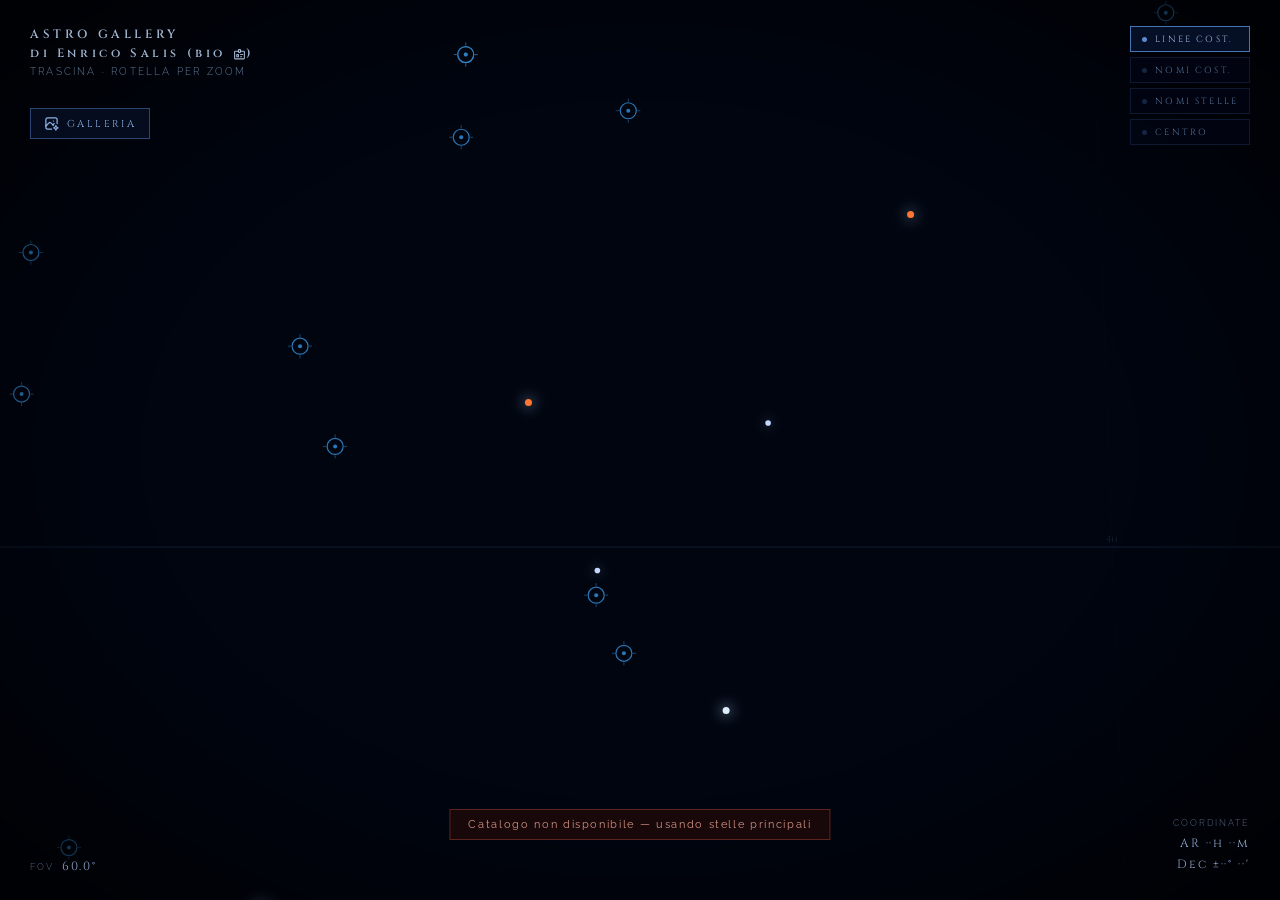
==== commit 64dd2345: "soul" ====
--- a/index.html
+++ b/index.html
@@ -7,7 +7,7 @@
   <link rel="preconnect" href="https://fonts.googleapis.com">
   <link href="https://fonts.googleapis.com/css2?family=Cinzel:wght@400;600&family=Raleway:wght@300;400;500&display=swap" rel="stylesheet">
   <link rel="icon" type="image/svg+xml" href="img/LOGO_ICO.svg">
-  <link rel="stylesheet" href="css/style.css?V=5.4">
+  <link rel="stylesheet" href="css/style.css?V=5.7">
 </head>
 <body>
 
@@ -81,22 +81,6 @@
   <button class="tog-btn"        id="tog-snames"><span class="dot"></span>NOMI STELLE</button>
   <button class="tog-btn"        id="tog-crosshair"><span class="dot"></span>CENTRO</button>
 </div>
-
-<!-- ── Bussola (solo mobile) ─────────────────────────────────────────────────── -->
-<button id="compass-btn" title="Bussola: punta il cielo col telefono">🧭</button>
-<button id="location-btn" title="Posizione osservatore">📍</button>
-<div id="location-menu">
-  <button class="loc-opt" id="loc-auto-btn">📍 Automatico (GPS)</button>
-  <div class="loc-manual">
-    <button class="loc-opt" id="loc-manual-btn">✏️ Manuale</button>
-    <div class="loc-fields">
-      <input id="loc-lat" type="number" step="0.0001" placeholder="Lat (es. 46.06)" inputmode="decimal">
-      <input id="loc-lon" type="number" step="0.0001" placeholder="Long (es. 13.24)" inputmode="decimal">
-    </div>
-    <div id="loc-error" style="display:none">Valori non validi</div>
-  </div>
-</div>
-<div id="compass-status" style="display:none"></div>
 
 <!-- ── Admin button ──────────────────────────────────────────────────────────── -->
 <button id="admin-btn">
@@ -439,7 +423,7 @@
 <div id="error-toast">Catalogo non disponibile — usando stelle principali</div>
 
 <!-- ── Entry point (ES module, deferred automaticamente) ─────────────────────── -->
-<script type="module" src="js/main.js?V=5.4"></script>
+<script type="module" src="js/main.js?V=5.7"></script>
 
 </body>
 </html>
--- a/css/style.css
+++ b/css/style.css
@@ -1249,80 +1249,3 @@
   transition: color .2s;
 }
 #cc-popup-close:hover { color: rgba(210,185,100,0.85); }
-
-/* ─── Bussola + localizzazione (passo 3) ─────────────────────────────────────── */
-
-/* Desktop: niente giroscopio → nascondi i controlli bussola */
-@media (min-width: 769px) {
-  #compass-btn, #location-btn, #location-menu, #compass-status { display: none !important; }
-}
-
-@media (max-width: 768px) {
-  /* Pulsante bussola — stesso stile di #layers-btn, sotto di esso */
-  #compass-btn {
-    position: fixed; top: 70px; right: 16px; z-index: 10;
-    width: 38px; height: 38px; border-radius: 6px;
-    background: rgba(2,6,20,0.82); border: 1px solid rgba(80,140,220,0.22);
-    display: flex; align-items: center; justify-content: center;
-    font-size: 18px; line-height: 1; cursor: pointer;
-    transition: background .18s, border-color .18s, box-shadow .18s;
-    pointer-events: auto;
-  }
-  #compass-btn:hover { background: rgba(15,40,90,0.90); border-color: rgba(100,160,240,0.50); }
-  /* Attivo (guida la vista) → oro */
-  #compass-btn.active {
-    background: rgba(60,45,10,0.90); border-color: rgba(210,185,100,0.75);
-    box-shadow: 0 0 10px rgba(210,185,100,0.35);
-  }
-  /* In pausa → azzurro */
-  #compass-btn.paused {
-    background: rgba(12,35,60,0.90); border-color: rgba(120,200,255,0.70);
-    box-shadow: 0 0 8px rgba(120,200,255,0.30);
-  }
-
-  /* Pulsante localizzazione — accanto/sotto la bussola */
-  #location-btn {
-    position: fixed; top: 114px; right: 16px; z-index: 10;
-    width: 38px; height: 38px; border-radius: 6px;
-    background: rgba(2,6,20,0.82); border: 1px solid rgba(80,140,220,0.22);
-    display: flex; align-items: center; justify-content: center;
-    font-size: 16px; line-height: 1; cursor: pointer;
-    transition: background .18s, border-color .18s;
-    pointer-events: auto;
-  }
-  #location-btn:hover { background: rgba(15,40,90,0.90); border-color: rgba(100,160,240,0.50); }
-
-  /* Menu localizzazione — riusa lo stile di #panel-toggles */
-  #location-menu {
-    display: none;
-    position: fixed; top: 114px; right: 62px; z-index: 11;
-    flex-direction: column; gap: 6px; pointer-events: auto;
-    background: rgba(2,6,20,0.94); border: 1px solid rgba(80,140,220,0.22);
-    border-radius: 6px; padding: 8px; width: 190px;
-  }
-  #location-menu.open { display: flex; }
-  #location-menu .loc-opt {
-    background: rgba(15,40,90,0.55); border: 1px solid rgba(80,140,220,0.30);
-    color: rgba(190,215,255,0.92); font-family: 'Raleway', sans-serif;
-    font-size: 12px; text-align: left; padding: 7px 9px; border-radius: 4px;
-    cursor: pointer; transition: background .18s, border-color .18s;
-  }
-  #location-menu .loc-opt:hover { background: rgba(30,70,150,0.70); border-color: rgba(120,180,255,0.55); }
-  #location-menu .loc-fields { display: flex; flex-direction: column; gap: 5px; }
-  #location-menu input {
-    background: rgba(0,4,16,0.70); border: 1px solid rgba(80,140,220,0.30);
-    color: #dfe9ff; font-size: 12px; padding: 6px 8px; border-radius: 4px;
-    width: 100%; box-sizing: border-box;
-  }
-  #location-menu input:focus { outline: none; border-color: rgba(120,180,255,0.65); }
-  #loc-error { color: rgba(255,150,120,0.90); font-size: 11px; font-family: 'Raleway', sans-serif; }
-
-  /* Indicatore di stato bussola */
-  #compass-status {
-    position: fixed; top: 26px; left: 50%; transform: translateX(-50%); z-index: 10;
-    background: rgba(2,6,20,0.88); border: 1px solid rgba(120,200,255,0.35);
-    color: rgba(190,220,255,0.92); font-family: 'Raleway', sans-serif;
-    font-size: 12px; padding: 6px 12px; border-radius: 14px;
-    pointer-events: none; white-space: nowrap;
-  }
-}
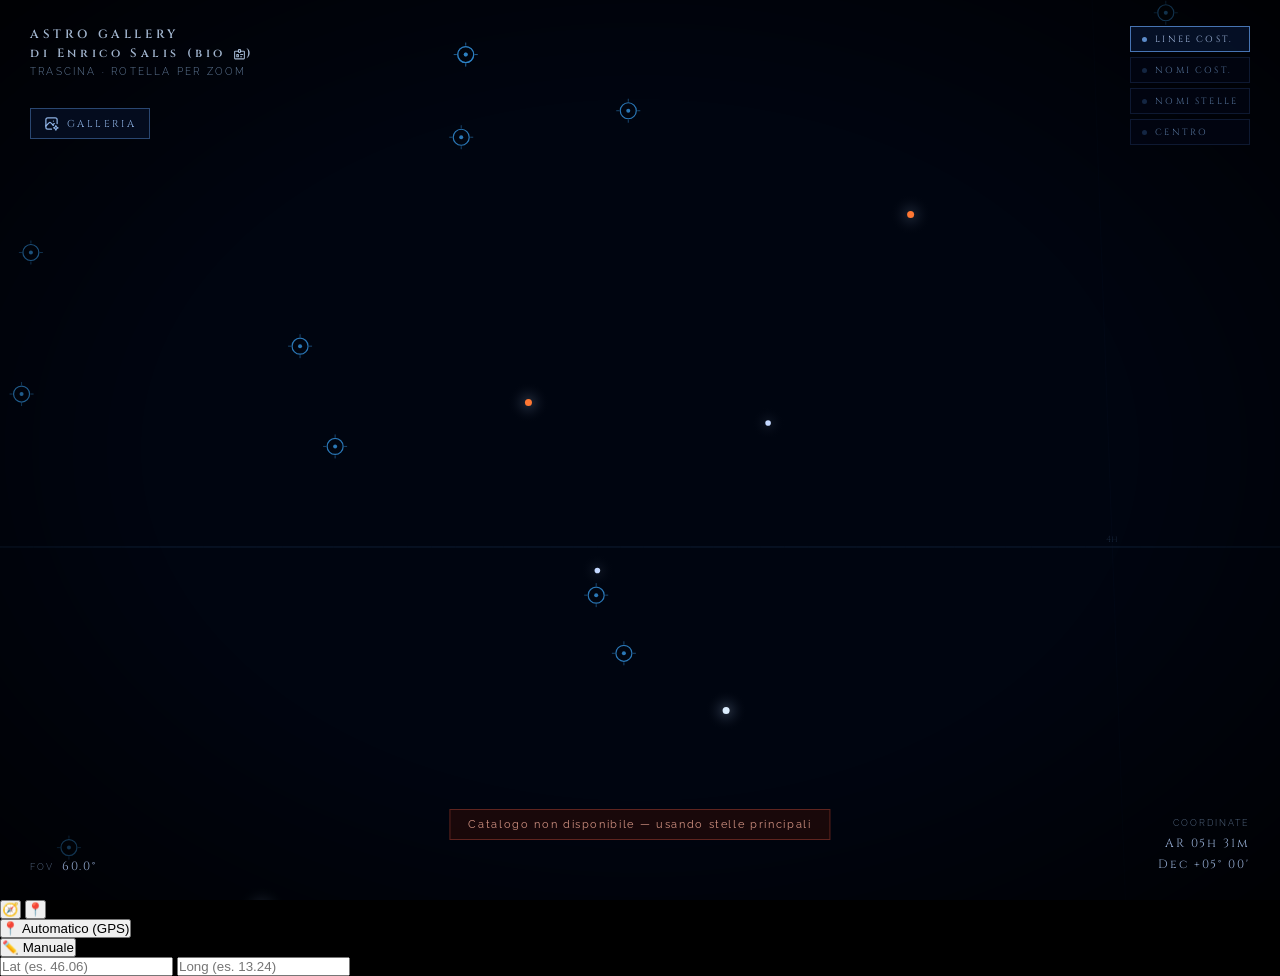
==== commit 3d2621cc: "Update index.html" ====
--- a/index.html
+++ b/index.html
@@ -7,7 +7,7 @@
   <link rel="preconnect" href="https://fonts.googleapis.com">
   <link href="https://fonts.googleapis.com/css2?family=Cinzel:wght@400;600&family=Raleway:wght@300;400;500&display=swap" rel="stylesheet">
   <link rel="icon" type="image/svg+xml" href="img/LOGO_ICO.svg">
-  <link rel="stylesheet" href="css/style.css?V=5.7">
+  <link rel="stylesheet" href="css/style.css?V=5.8">
 </head>
 <body>
 
@@ -81,6 +81,22 @@
   <button class="tog-btn"        id="tog-snames"><span class="dot"></span>NOMI STELLE</button>
   <button class="tog-btn"        id="tog-crosshair"><span class="dot"></span>CENTRO</button>
 </div>
+
+<!-- ── Bussola (solo mobile) ─────────────────────────────────────────────────── -->
+<button id="compass-btn" title="Bussola: punta il cielo col telefono">🧭</button>
+<button id="location-btn" title="Posizione osservatore">📍</button>
+<div id="location-menu">
+  <button class="loc-opt" id="loc-auto-btn">📍 Automatico (GPS)</button>
+  <div class="loc-manual">
+    <button class="loc-opt" id="loc-manual-btn">✏️ Manuale</button>
+    <div class="loc-fields">
+      <input id="loc-lat" type="number" step="0.0001" placeholder="Lat (es. 46.06)" inputmode="decimal">
+      <input id="loc-lon" type="number" step="0.0001" placeholder="Long (es. 13.24)" inputmode="decimal">
+    </div>
+    <div id="loc-error" style="display:none">Valori non validi</div>
+  </div>
+</div>
+<div id="compass-status" style="display:none"></div>
 
 <!-- ── Admin button ──────────────────────────────────────────────────────────── -->
 <button id="admin-btn">
@@ -423,7 +439,7 @@
 <div id="error-toast">Catalogo non disponibile — usando stelle principali</div>
 
 <!-- ── Entry point (ES module, deferred automaticamente) ─────────────────────── -->
-<script type="module" src="js/main.js?V=5.7"></script>
+<script type="module" src="js/main.js?V=5.8"></script>
 
 </body>
 </html>
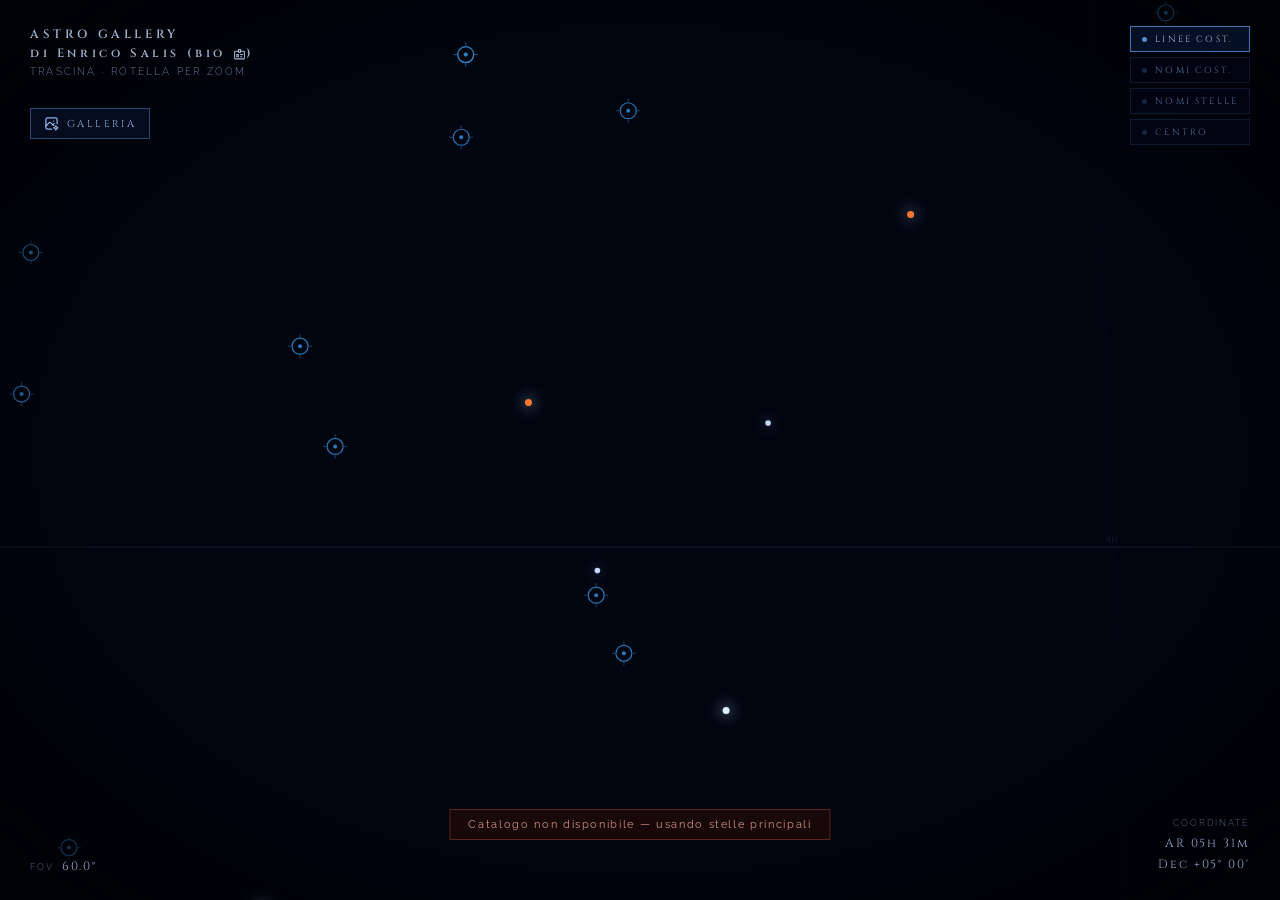
==== commit 7c4a1a67: "link specifico" ====
--- a/index.html
+++ b/index.html
@@ -7,7 +7,7 @@
   <link rel="preconnect" href="https://fonts.googleapis.com">
   <link href="https://fonts.googleapis.com/css2?family=Cinzel:wght@400;600&family=Raleway:wght@300;400;500&display=swap" rel="stylesheet">
   <link rel="icon" type="image/svg+xml" href="img/LOGO_ICO.svg">
-  <link rel="stylesheet" href="css/style.css?V=5.8">
+  <link rel="stylesheet" href="css/style.css?V=5.9">
 </head>
 <body>
 
@@ -439,7 +439,7 @@
 <div id="error-toast">Catalogo non disponibile — usando stelle principali</div>
 
 <!-- ── Entry point (ES module, deferred automaticamente) ─────────────────────── -->
-<script type="module" src="js/main.js?V=5.8"></script>
+<script type="module" src="js/main.js?V=5.9"></script>
 
 </body>
 </html>
--- a/css/style.css
+++ b/css/style.css
@@ -1249,3 +1249,80 @@
   transition: color .2s;
 }
 #cc-popup-close:hover { color: rgba(210,185,100,0.85); }
+
+/* ─── Bussola + localizzazione (passo 3) ─────────────────────────────────────── */
+
+/* Desktop: niente giroscopio → nascondi i controlli bussola */
+@media (min-width: 769px) {
+  #compass-btn, #location-btn, #location-menu, #compass-status { display: none !important; }
+}
+
+@media (max-width: 768px) {
+  /* Pulsante bussola — stesso stile di #layers-btn, sotto di esso */
+  #compass-btn {
+    position: fixed; top: 70px; right: 16px; z-index: 10;
+    width: 38px; height: 38px; border-radius: 6px;
+    background: rgba(2,6,20,0.82); border: 1px solid rgba(80,140,220,0.22);
+    display: flex; align-items: center; justify-content: center;
+    font-size: 18px; line-height: 1; cursor: pointer;
+    transition: background .18s, border-color .18s, box-shadow .18s;
+    pointer-events: auto;
+  }
+  #compass-btn:hover { background: rgba(15,40,90,0.90); border-color: rgba(100,160,240,0.50); }
+  /* Attivo (guida la vista) → oro */
+  #compass-btn.active {
+    background: rgba(60,45,10,0.90); border-color: rgba(210,185,100,0.75);
+    box-shadow: 0 0 10px rgba(210,185,100,0.35);
+  }
+  /* In pausa → azzurro */
+  #compass-btn.paused {
+    background: rgba(12,35,60,0.90); border-color: rgba(120,200,255,0.70);
+    box-shadow: 0 0 8px rgba(120,200,255,0.30);
+  }
+
+  /* Pulsante localizzazione — accanto/sotto la bussola */
+  #location-btn {
+    position: fixed; top: 114px; right: 16px; z-index: 10;
+    width: 38px; height: 38px; border-radius: 6px;
+    background: rgba(2,6,20,0.82); border: 1px solid rgba(80,140,220,0.22);
+    display: flex; align-items: center; justify-content: center;
+    font-size: 16px; line-height: 1; cursor: pointer;
+    transition: background .18s, border-color .18s;
+    pointer-events: auto;
+  }
+  #location-btn:hover { background: rgba(15,40,90,0.90); border-color: rgba(100,160,240,0.50); }
+
+  /* Menu localizzazione — riusa lo stile di #panel-toggles */
+  #location-menu {
+    display: none;
+    position: fixed; top: 114px; right: 62px; z-index: 11;
+    flex-direction: column; gap: 6px; pointer-events: auto;
+    background: rgba(2,6,20,0.94); border: 1px solid rgba(80,140,220,0.22);
+    border-radius: 6px; padding: 8px; width: 190px;
+  }
+  #location-menu.open { display: flex; }
+  #location-menu .loc-opt {
+    background: rgba(15,40,90,0.55); border: 1px solid rgba(80,140,220,0.30);
+    color: rgba(190,215,255,0.92); font-family: 'Raleway', sans-serif;
+    font-size: 12px; text-align: left; padding: 7px 9px; border-radius: 4px;
+    cursor: pointer; transition: background .18s, border-color .18s;
+  }
+  #location-menu .loc-opt:hover { background: rgba(30,70,150,0.70); border-color: rgba(120,180,255,0.55); }
+  #location-menu .loc-fields { display: flex; flex-direction: column; gap: 5px; }
+  #location-menu input {
+    background: rgba(0,4,16,0.70); border: 1px solid rgba(80,140,220,0.30);
+    color: #dfe9ff; font-size: 12px; padding: 6px 8px; border-radius: 4px;
+    width: 100%; box-sizing: border-box;
+  }
+  #location-menu input:focus { outline: none; border-color: rgba(120,180,255,0.65); }
+  #loc-error { color: rgba(255,150,120,0.90); font-size: 11px; font-family: 'Raleway', sans-serif; }
+
+  /* Indicatore di stato bussola */
+  #compass-status {
+    position: fixed; top: 26px; left: 50%; transform: translateX(-50%); z-index: 10;
+    background: rgba(2,6,20,0.88); border: 1px solid rgba(120,200,255,0.35);
+    color: rgba(190,220,255,0.92); font-family: 'Raleway', sans-serif;
+    font-size: 12px; padding: 6px 12px; border-radius: 14px;
+    pointer-events: none; white-space: nowrap;
+  }
+}
